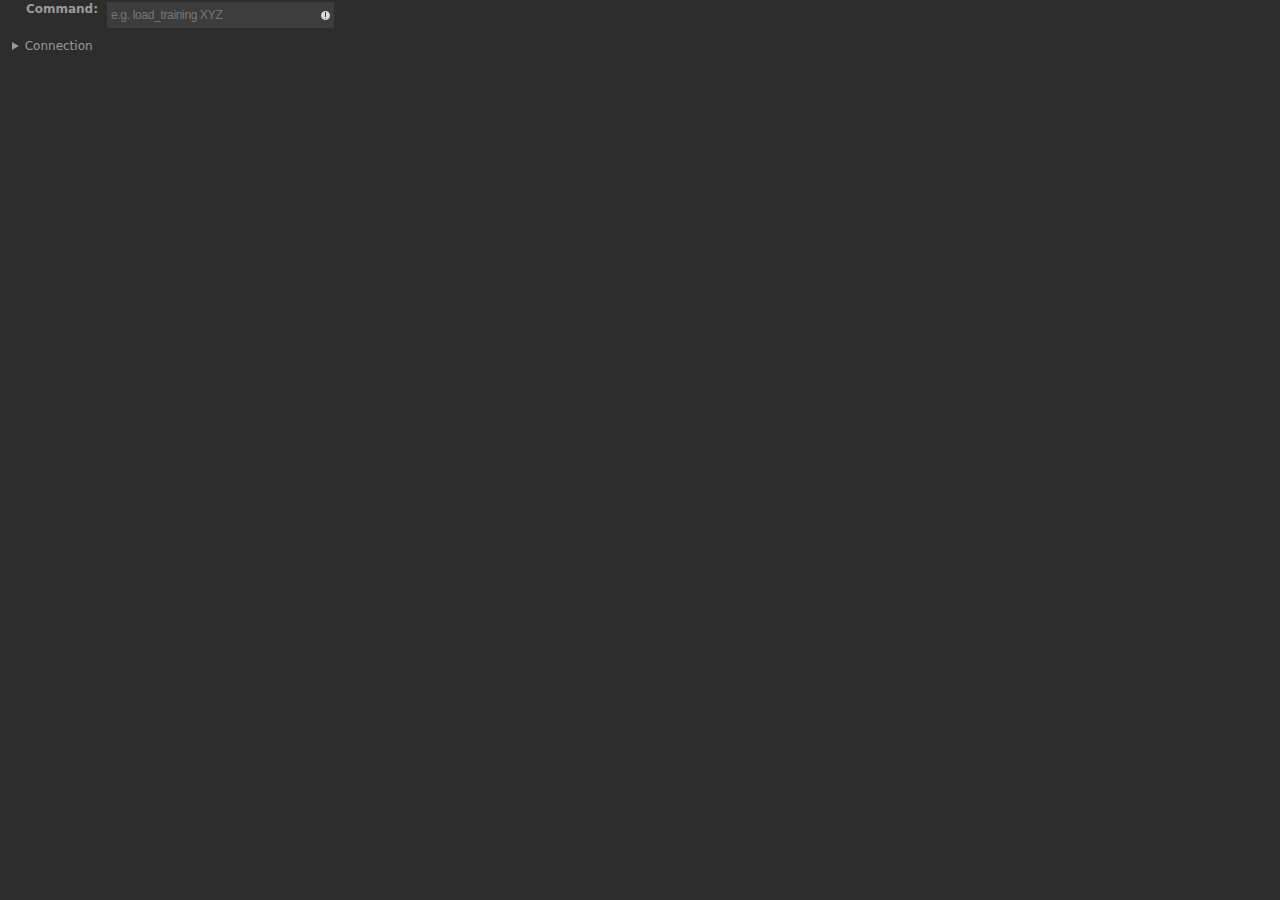
==== de.flexniko.bakkesmodcommands.sdPlugin/src/pi.html @ 2f10f967 "initial commit" ====
<!DOCTYPE html>
<html>

<head>
    <meta charset="utf-8" />
    <title>BakkesModCommands Property Inspector</title>
    <link rel="stylesheet" href="lib/sdpi.css">
    <style>
        .select, option {   
            font-weight: normal !important;
        }
    </style>
</head>

<body>
    <div class="sdpi-wrapper">
        <div class="sdpi-item">
            <div class="sdpi-item-label">Command</div>
            <input class="sdpi-item-value" placeholder="e.g. load_training XYZ" id="field_command" oninput="fetchAndSaveSettings()" required>
        </div>
        <details>
            <summary>Connection</summary>
            <div class="sdpi-item">
                <div class="sdpi-item-label">IP-Address</div>
                <input class="sdpi-item-value" value="127.0.0.1" placeholder="e.g. 127.0.0.1" pattern="\d{1,3}\.\d{1,3}\.\d{1,3}\.\d{1,3}" id="field_ip" oninput="fetchAndSaveSettings()" required>
            </div>
            <div class="sdpi-item">
                <div class="sdpi-item-label">Port</div>
                <input class="sdpi-item-value" value="9002" placeholder="e.g. 9002" pattern="\d{1,5}" id="field_port" oninput="fetchAndSaveSettings()" required>
            </div>
            <div class="sdpi-item">
                <div class="sdpi-item-label">Password</div>
                <input class="sdpi-item-value" placeholder="Enter your password" id="field_password" oninput="fetchAndSaveSettings()" required>
            </div>
        </details>
    </div>

    <script src="pi.js"></script>
</body>

</html>
---- de.flexniko.bakkesmodcommands.sdPlugin/src/lib/sdpi.css ----
html {
  --sdpi-bgcolor: #2D2D2D;
  --sdpi-background: #3D3D3D;
  --sdpi-color: #d8d8d8;
  --sdpi-bordercolor: #3a3a3a;
  --sdpi-buttonbordercolor: #969696;
  --sdpi-borderradius: 0px;
  --sdpi-width: 224px;
  --sdpi-fontweight: 600;
  --sdpi-letterspacing: -0.25pt;
  height: 100%;
  width: 100%;
  overflow: hidden;
  touch-action:none;
}

html, body {
  font-family: system-ui, -apple-system, BlinkMacSystemFont, "Segoe UI", Roboto, Helvetica, Arial, sans-serif, "Apple Color Emoji", "Segoe UI Emoji", "Segoe UI Symbol";
  font-size: 9pt;
	background-color: var(--sdpi-bgcolor);
	color: #9a9a9a;
}

body {
  height: 100%;
  padding: 0;
  overflow-x: hidden;
  overflow-y: auto;
  margin: 0;
  -webkit-overflow-scrolling: touch;
  -webkit-text-size-adjust: 100%;
  -webkit-font-smoothing: antialiased;
}

mark {
  background-color: var(--sdpi-bgcolor);
  color: var(--sdpi-color);
}

hr, hr2 {
  -webkit-margin-before: 1em;
  -webkit-margin-after: 1em;
  border-style: none;
  background: var(--sdpi-background);
  height: 1px;
}

hr2,
.sdpi-heading {
	display: flex;
	flex-basis: 100%;
	align-items: center;
	color: inherit;
	font-size: 9pt;
	margin: 8px 0px;
}

.sdpi-heading::before,
.sdpi-heading::after {
	content: "";
	flex-grow: 1;
	background: var(--sdpi-background);
	height: 1px;
	font-size: 0px;
	line-height: 0px;
	margin: 0px 16px;
}

hr2 {
  height: 2px;
}

hr, hr2 {
  margin-left:16px;
  margin-right:16px;
}

.sdpi-item-value,
option,
input,
select,
button {
  font-size: 10pt;
  font-weight: var(--sdpi-fontweight);
  letter-spacing: var(--sdpi-letterspacing);
}



.win .sdpi-item-value,
.win option,
.win input,
.win select,
.win button {
  font-size: 11px;
  font-style: normal;
  letter-spacing: inherit;
  font-weight: 100;
}

.win button {
  font-size: 12px;
}

::-webkit-progress-value,
meter::-webkit-meter-optimum-value {
  border-radius: 2px;
  /* background: linear-gradient(#ccf, #99f 20%, #77f 45%, #77f 55%, #cdf); */
}

::-webkit-progress-bar,
meter::-webkit-meter-bar {
  border-radius: 3px;
  background: var(--sdpi-background);
}

::-webkit-progress-bar:active,
meter::-webkit-meter-bar:active {
  border-radius: 3px;
  background: #222222;
}
::-webkit-progress-value:active,
meter::-webkit-meter-optimum-value:active {
  background: #99f;
}

progress,
progress.sdpi-item-value {
  min-height: 5px !important;
  height: 5px;
  background-color: #303030;
}

progress {
  margin-top: 8px !important;
  margin-bottom: 8px !important;
}

.full progress,
progress.full {
  margin-top: 3px !important;
}

::-webkit-progress-inner-element {
  background-color: transparent;
}


.sdpi-item[type="progress"] {
  margin-top: 4px !important;
  margin-bottom: 12px;
  min-height: 15px;
}

.sdpi-item-child.full:last-child {
  margin-bottom: 4px;
}

.tabs {
  /**
   * Setting display to flex makes this container lay
   * out its children using flexbox, the exact same
   * as in the above "Stepper input" example.
   */
  display: flex;

  border-bottom: 1px solid #D7DBDD;
}

.tab {
  cursor: pointer;
  padding: 5px 30px;
  color: #16a2d7;
  font-size: 9pt;
  border-bottom: 2px solid transparent;
}

.tab.is-tab-selected {
  border-bottom-color: #4ebbe4;
}

select {
  -webkit-appearance: none;
  -moz-appearance: none;
  -o-appearance: none;
  appearance: none;
  background: url(caret.svg) no-repeat 97% center;
}

label.sdpi-file-label,
input[type="button"],
input[type="submit"],
input[type="reset"],
input[type="file"],
input[type=file]::-webkit-file-upload-button,
button,
select {
  color: var(--sdpi-color);
  border: 1pt solid #303030;
  font-size: 8pt;
  background-color: var(--sdpi-background);
  border-radius: var(--sdpi-borderradius);
}

label.sdpi-file-label,
input[type="button"],
input[type="submit"],
input[type="reset"],
input[type="file"],
input[type=file]::-webkit-file-upload-button,
button {
  border: 1pt solid var(--sdpi-buttonbordercolor);
  border-radius: var(--sdpi-borderradius);
  border-color: var(--sdpi-buttonbordercolor);
  min-height: 23px !important;
  height: 23px !important;
  margin-right: 8px;
}

input[type=number]::-webkit-inner-spin-button,
input[type=number]::-webkit-outer-spin-button {
  -webkit-appearance: none;
  margin: 0;
}

input[type="file"] {
  border-radius: var(--sdpi-borderradius);
  max-width: 220px;
}

option {
  height: 1.5em;
  padding: 4px;
}

/* SDPI */

.sdpi-wrapper {
  overflow-x: hidden;
  height: 100%;
}

.sdpi-item {
  display: flex;
  flex-direction: row;
  min-height: 32px;
  align-items: center;
  margin-top: 2px;
  max-width: 344px;
}

.sdpi-item:first-child {
  margin-top:-1px;
}

.sdpi-item:last-child {
  margin-bottom: 0px;
}

.sdpi-item > *:not(.sdpi-item-label):not(meter):not(details):not(canvas) {
  min-height: 26px;
  padding: 0px 4px 0px 4px;
}

.sdpi-item > *:not(.sdpi-item-label.empty):not(meter) {
  min-height: 26px;
  padding: 0px 4px 0px 4px;
}


.sdpi-item-group {
  padding: 0 !important;
}

meter.sdpi-item-value {
  margin-left: 6px;
}

.sdpi-item[type="group"] {
  display: block;
  margin-top: 12px;
  margin-bottom: 12px;
  /* border: 1px solid white; */
  flex-direction: unset;
  text-align: left;
}

.sdpi-item[type="group"] > .sdpi-item-label,
.sdpi-item[type="group"].sdpi-item-label {
  width: 96%;
  text-align: left;
  font-weight: 700;
  margin-bottom: 4px;
  padding-left: 4px;
}

dl,
ul,
ol {
  -webkit-margin-before: 0px;
  -webkit-margin-after: 4px;
  -webkit-padding-start: 1em;
  max-height: 90px;
  overflow-y: scroll;
  cursor: pointer;
  user-select: none;
}

table.sdpi-item-value,
dl.sdpi-item-value,
ul.sdpi-item-value,
ol.sdpi-item-value {
  -webkit-margin-before: 4px;
  -webkit-margin-after: 8px;
  -webkit-padding-start: 1em;
  width: var(--sdpi-width);
  text-align: center;
}

table > caption {
  margin: 2px;
}

.list,
.sdpi-item[type="list"] {
  align-items: baseline;
}

.sdpi-item-label {
  text-align: right;
  flex: none;
  width: 94px;
  padding-right: 4px;
  font-weight: 600;
  -webkit-user-select: none;
}

.win .sdpi-item-label,
.sdpi-item-label > small{
  font-weight: normal;
}

.sdpi-item-label:after {
  content: ": ";
}

.sdpi-item-label.empty:after {
  content: "";
}

.sdpi-test,
.sdpi-item-value {
  flex: 1 0 0;
  /* flex-grow: 1;
  flex-shrink: 0; */
  margin-right: 14px;
  margin-left: 4px;
  justify-content: space-evenly;
}

canvas.sdpi-item-value {
  max-width: 144px;
  max-height: 144px;
  width: 144px;
  height: 144px;
  margin: 0 auto;
  cursor: pointer;
}

input.sdpi-item-value {
  margin-left: 5px;
}

.sdpi-item-value button,
button.sdpi-item-value {
  margin-left: 6px;
  margin-right: 14px;
}

.sdpi-item-value.range {
  margin-left: 0px;
}

table,
dl.sdpi-item-value,
ul.sdpi-item-value,
ol.sdpi-item-value,
.sdpi-item-value > dl,
.sdpi-item-value > ul,
.sdpi-item-value > ol
{
  list-style-type: none;
  list-style-position: outside;
  margin-left:  -4px;
  margin-right: -4px;
  padding: 4px;
  border: 1px solid var(--sdpi-bordercolor);
}

dl.sdpi-item-value,
ul.sdpi-item-value,
ol.sdpi-item-value,
.sdpi-item-value > ol {
  list-style-type: none;
  list-style-position: inside;
  margin-left: 5px;
  margin-right: 12px;
  padding: 4px !important;
}

ol.sdpi-item-value,
.sdpi-item-value > ol[listtype="none"] {
  list-style-type: none;
}
ol.sdpi-item-value[type="decimal"],
.sdpi-item-value > ol[type="decimal"] {
  list-style-type: decimal;
}

ol.sdpi-item-value[type="decimal-leading-zero"],
.sdpi-item-value > ol[type="decimal-leading-zero"] {
  list-style-type: decimal-leading-zero;
}

ol.sdpi-item-value[type="lower-alpha"],
.sdpi-item-value > ol[type="lower-alpha"] {
  list-style-type: lower-alpha;
}

ol.sdpi-item-value[type="upper-alpha"],
.sdpi-item-value > ol[type="upper-alpha"] {
  list-style-type: upper-alpha;
}

ol.sdpi-item-value[type="upper-roman"],
.sdpi-item-value > ol[type="upper-roman"] {
  list-style-type: upper-roman;
}

ol.sdpi-item-value[type="lower-roman"],
.sdpi-item-value > ol[type="lower-roman"] {
  list-style-type: upper-roman;
}

tr:nth-child(even),
.sdpi-item-value > ul > li:nth-child(even),
.sdpi-item-value > ol > li:nth-child(even),
li:nth-child(even) {
  background-color: rgba(0,0,0,.2)
}

td:hover,
.sdpi-item-value > ul > li:hover:nth-child(even),
.sdpi-item-value > ol > li:hover:nth-child(even),
li:hover:nth-child(even),
li:hover { 
  background-color: rgba(255,255,255,.1);
}

td.selected,
td.selected:hover,
li.selected:hover,
li.selected {
  color: white;
  background-color: #77f;
}

tr {
  border: 1px solid var(--sdpi-bordercolor);
}

td {
  border-right: 1px solid var(--sdpi-bordercolor);
  -webkit-user-select: none;
}

tr:last-child,
td:last-child {
  border: none;
}

.sdpi-item-value.select,
.sdpi-item-value > select {
  margin-right: 13px;
  margin-left: 4px;
}

.sdpi-item-child,
.sdpi-item-group > .sdpi-item > input[type="color"] {
  margin-top: 0.4em;
  margin-right: 4px;
}

.full,
.full *,
.sdpi-item-value.full,
.sdpi-item-child > full > *,
.sdpi-item-child.full,
.sdpi-item-child.full > *,
.full > .sdpi-item-child,
.full > .sdpi-item-child > *{
  display: flex;
  flex: 1 1 0;
  margin-bottom: 4px;
  margin-left: 0px;
  width: 100%;

  justify-content: space-evenly;
}

.sdpi-item-group > .sdpi-item > input[type="color"] {
  margin-top: 0px;
}

::-webkit-calendar-picker-indicator:focus,
input[type=file]::-webkit-file-upload-button:focus,
button:focus,
textarea:focus,
input:focus,
select:focus,
option:focus,
details:focus,
summary:focus,
.custom-select select {
  outline: none;
}

summary {
  cursor: default;
  -webkit-user-select: none;
}

.pointer,
summary .pointer {
  cursor: pointer;
}

details.message {
  padding: 4px 18px 4px 12px;
}

details.message summary {
  font-size: 10pt;
  font-weight: 600;
  min-height: 18px;
}

details.message:first-child {
  margin-top: 4px;
  margin-left: 0;
  padding-left: 102px;
}

details.message h1 {
  text-align: left;  
}

.message > summary::-webkit-details-marker {
  display: none;
}

.info20,
.question,
.caution,
.info {
  background-repeat: no-repeat;
  background-position: 72px center;
}

.info20 {
  background-image: url("data:image/svg+xml,%3Csvg xmlns='http://www.w3.org/2000/svg' width='20' height='20' viewBox='0 0 20 20'%3E%3Cpath fill='%23999' d='M10,20 C4.4771525,20 0,15.5228475 0,10 C0,4.4771525 4.4771525,0 10,0 C15.5228475,0 20,4.4771525 20,10 C20,15.5228475 15.5228475,20 10,20 Z M10,8 C8.8954305,8 8,8.84275812 8,9.88235294 L8,16.1176471 C8,17.1572419 8.8954305,18 10,18 C11.1045695,18 12,17.1572419 12,16.1176471 L12,9.88235294 C12,8.84275812 11.1045695,8 10,8 Z M10,3 C8.8954305,3 8,3.88165465 8,4.96923077 L8,5.03076923 C8,6.11834535 8.8954305,7 10,7 C11.1045695,7 12,6.11834535 12,5.03076923 L12,4.96923077 C12,3.88165465 11.1045695,3 10,3 Z'/%3E%3C/svg%3E%0A");
}

.info {
  background-image: url("data:image/svg+xml,%3Csvg xmlns='http://www.w3.org/2000/svg' width='20' height='20' viewBox='0 0 20 20'%3E%3Cpath fill='%23999' d='M10,18 C5.581722,18 2,14.418278 2,10 C2,5.581722 5.581722,2 10,2 C14.418278,2 18,5.581722 18,10 C18,14.418278 14.418278,18 10,18 Z M10,8 C9.44771525,8 9,8.42137906 9,8.94117647 L9,14.0588235 C9,14.5786209 9.44771525,15 10,15 C10.5522847,15 11,14.5786209 11,14.0588235 L11,8.94117647 C11,8.42137906 10.5522847,8 10,8 Z M10,5 C9.44771525,5 9,5.44082732 9,5.98461538 L9,6.01538462 C9,6.55917268 9.44771525,7 10,7 C10.5522847,7 11,6.55917268 11,6.01538462 L11,5.98461538 C11,5.44082732 10.5522847,5 10,5 Z'/%3E%3C/svg%3E%0A");
}

.info2 {
  background-image: url("data:image/svg+xml,%3Csvg xmlns='http://www.w3.org/2000/svg' width='15' height='15' viewBox='0 0 15 15'%3E%3Cpath fill='%23999' d='M7.5,15 C3.35786438,15 0,11.6421356 0,7.5 C0,3.35786438 3.35786438,0 7.5,0 C11.6421356,0 15,3.35786438 15,7.5 C15,11.6421356 11.6421356,15 7.5,15 Z M7.5,2 C6.67157287,2 6,2.66124098 6,3.47692307 L6,3.52307693 C6,4.33875902 6.67157287,5 7.5,5 C8.32842705,5 9,4.33875902 9,3.52307693 L9,3.47692307 C9,2.66124098 8.32842705,2 7.5,2 Z M5,6 L5,7.02155172 L6,7 L6,12 L5,12.0076778 L5,13 L10,13 L10,12 L9,12.0076778 L9,6 L5,6 Z'/%3E%3C/svg%3E%0A");
}

.sdpi-more-info {
  background-image: linear-gradient(to right, #00000000 0%,#00000040 80%), url("data:image/svg+xml,%3Csvg xmlns='http://www.w3.org/2000/svg' width='16' height='16' viewBox='0 0 16 16'%3E%3Cpolygon fill='%23999' points='4 7 8 7 8 5 12 8 8 11 8 9 4 9'/%3E%3C/svg%3E%0A");
}
.caution {
  background-image: url("data:image/svg+xml,%3Csvg xmlns='http://www.w3.org/2000/svg' width='20' height='20' viewBox='0 0 20 20'%3E%3Cpath fill='%23999' fill-rule='evenodd' d='M9.03952676,0.746646542 C9.57068894,-0.245797319 10.4285735,-0.25196227 10.9630352,0.746646542 L19.7705903,17.2030214 C20.3017525,18.1954653 19.8777595,19 18.8371387,19 L1.16542323,19 C0.118729947,19 -0.302490098,18.2016302 0.231971607,17.2030214 L9.03952676,0.746646542 Z M10,2.25584053 L1.9601405,17.3478261 L18.04099,17.3478261 L10,2.25584053 Z M10,5.9375 C10.531043,5.9375 10.9615385,6.37373537 10.9615385,6.91185897 L10.9615385,11.6923077 C10.9615385,12.2304313 10.531043,12.6666667 10,12.6666667 C9.46895697,12.6666667 9.03846154,12.2304313 9.03846154,11.6923077 L9.03846154,6.91185897 C9.03846154,6.37373537 9.46895697,5.9375 10,5.9375 Z M10,13.4583333 C10.6372516,13.4583333 11.1538462,13.9818158 11.1538462,14.6275641 L11.1538462,14.6641026 C11.1538462,15.3098509 10.6372516,15.8333333 10,15.8333333 C9.36274837,15.8333333 8.84615385,15.3098509 8.84615385,14.6641026 L8.84615385,14.6275641 C8.84615385,13.9818158 9.36274837,13.4583333 10,13.4583333 Z'/%3E%3C/svg%3E%0A");
}

.question {
  background-image: url("data:image/svg+xml,%3Csvg xmlns='http://www.w3.org/2000/svg' width='20' height='20' viewBox='0 0 20 20'%3E%3Cpath fill='%23999' d='M10,18 C5.581722,18 2,14.418278 2,10 C2,5.581722 5.581722,2 10,2 C14.418278,2 18,5.581722 18,10 C18,14.418278 14.418278,18 10,18 Z M6.77783203,7.65332031 C6.77783203,7.84798274 6.85929281,8.02888914 7.0222168,8.19604492 C7.18514079,8.36320071 7.38508996,8.44677734 7.62207031,8.44677734 C8.02409055,8.44677734 8.29703704,8.20768468 8.44091797,7.72949219 C8.59326248,7.27245865 8.77945854,6.92651485 8.99951172,6.69165039 C9.2195649,6.45678594 9.56233491,6.33935547 10.027832,6.33935547 C10.4256205,6.33935547 10.7006836,6.37695313 11.0021973,6.68847656 C11.652832,7.53271484 10.942627,8.472229 10.3750916,9.1321106 C9.80755615,9.79199219 8.29492188,11.9897461 10.027832,12.1347656 C10.4498423,12.1700818 10.7027991,11.9147157 10.7832031,11.4746094 C11.0021973,9.59857178 13.1254883,8.82415771 13.1254883,7.53271484 C13.1254883,7.07568131 12.9974785,6.65250846 12.7414551,6.26318359 C12.4854317,5.87385873 12.1225609,5.56600048 11.652832,5.33959961 C11.1831031,5.11319874 10.6414419,5 10.027832,5 C9.36767248,5 8.79004154,5.13541531 8.29492187,5.40625 C7.79980221,5.67708469 7.42317837,6.01879677 7.16503906,6.43139648 C6.90689975,6.8439962 6.77783203,7.25130007 6.77783203,7.65332031 Z M10.0099668,15 C10.2713191,15 10.5016601,14.9108147 10.7009967,14.7324415 C10.9003332,14.5540682 11,14.3088087 11,13.9966555 C11,13.7157177 10.9047629,13.4793767 10.7142857,13.2876254 C10.5238086,13.0958742 10.2890379,13 10.0099668,13 C9.72646591,13 9.48726565,13.0958742 9.2923588,13.2876254 C9.09745196,13.4793767 9,13.7157177 9,13.9966555 C9,14.313268 9.10077419,14.5596424 9.30232558,14.735786 C9.50387698,14.9119295 9.73975502,15 10.0099668,15 Z'/%3E%3C/svg%3E%0A");
}


.sdpi-more-info {
  position: fixed;
  left: 0px;
  right: 0px;
  bottom: 0px;
  min-height:16px;
  padding-right: 16px;
  text-align: right;
  -webkit-touch-callout: none;
  cursor: pointer;
  user-select: none;
  background-position: right center;
  background-repeat: no-repeat;
  border-radius: var(--sdpi-borderradius);
  text-decoration: none;
  color: var(--sdpi-color);
}

.sdpi-more-info-button {
  display: flex;
  align-self: right;
  margin-left: auto;
  position: fixed;
  right: 17px;
  bottom: 0px;
  user-select: none;
}

details a {
  background-position: right !important;
  min-height: 24px;
  display: inline-block;
  line-height: 24px;
  padding-right: 28px;
}


input:not([type="range"]),
textarea {
  -webkit-appearance: none;
  background: var(--sdpi-background);
  color: var(--sdpi-color);
  font-weight: normal;
  font-size: 9pt;
  border: none;
  margin-top: 2px;
  margin-bottom: 2px;
  min-width: 219px;
}

textarea + label {
  display: flex;
  justify-content: flex-end
}
input[type="radio"],
input[type="checkbox"] {
  display: none;
}
input[type="radio"] + label,
input[type="checkbox"] + label {
  font-size: 9pt;
  color: var(--sdpi-color);
  font-weight: normal;
  margin-right: 8px;
  -webkit-user-select: none;
}

input[type="radio"] + label:after, 
input[type="checkbox"] + label:after {
  content: " " !important;
}

.sdpi-item[type="radio"] > .sdpi-item-value,
.sdpi-item[type="checkbox"] > .sdpi-item-value {
  padding-top: 2px;
}

.sdpi-item[type="checkbox"] > .sdpi-item-value > * {
  margin-top: 4px;
}

.sdpi-item[type="checkbox"]  .sdpi-item-child,
.sdpi-item[type="radio"] .sdpi-item-child {
  display: inline-block;
}

.sdpi-item[type="range"]  .sdpi-item-value,
.sdpi-item[type="meter"]  .sdpi-item-child,
.sdpi-item[type="progress"] .sdpi-item-child {
  display: flex;
}

.sdpi-item[type="range"] .sdpi-item-value {
  min-height: 26px;
}

.sdpi-item[type="range"]  .sdpi-item-value span,
.sdpi-item[type="meter"]  .sdpi-item-child  span,
.sdpi-item[type="progress"] .sdpi-item-child span {
  margin-top: -2px;
  min-width: 8px;
  text-align: right;
  user-select: none;
  cursor: pointer;
}

.sdpi-item[type="range"]  .sdpi-item-value span {
  margin-top: 7px;
  text-align: right;
}

span + input[type="range"] {
  display: flex;
  max-width: 168px;

}

.sdpi-item[type="range"]  .sdpi-item-value span:first-child,
.sdpi-item[type="meter"]  .sdpi-item-child  span:first-child,
.sdpi-item[type="progress"] .sdpi-item-child span:first-child {
  margin-right: 4px;
}

.sdpi-item[type="range"]  .sdpi-item-value span:last-child,
.sdpi-item[type="meter"]  .sdpi-item-child  span:last-child,
.sdpi-item[type="progress"] .sdpi-item-child span:last-child {
  margin-left: 4px;
}

.reverse {
  transform: rotate(180deg);
}

.sdpi-item[type="meter"]  .sdpi-item-child meter + span:last-child {
  margin-left: -10px;
}

.sdpi-item[type="progress"] .sdpi-item-child meter + span:last-child {
  margin-left: -14px;
}

.sdpi-item[type="radio"] > .sdpi-item-value > * {
  margin-top: 2px;
}

details {
  padding: 8px 18px 8px 12px;
  min-width: 86px;
}

details > h4 {
  border-bottom: 1px solid var(--sdpi-bordercolor);
}

legend {
  display: none;
}
.sdpi-item-value > textarea {
  padding: 0px;
  width: 219px;
  margin-left: 1px;
  margin-top: 3px;
  padding: 4px;
}

input[type="radio"] + label span,
input[type="checkbox"] + label span {
  display: inline-block;
  width: 16px;
  height: 16px;
  margin: 2px 4px 2px 0;
  border-radius: 3px;
  vertical-align: middle;
  background: var(--sdpi-background);
  cursor: pointer;
  border: 1px solid rgb(0,0,0,.2);
}

input[type="radio"] + label span {
  border-radius: 100%;
}

input[type="radio"]:checked + label span,
input[type="checkbox"]:checked + label span {
  background-color: #77f;
  background-image: url(check.svg);
  background-repeat: no-repeat;
  background-position: center center;
  border: 1px solid rgb(0,0,0,.4);
}

input[type="radio"]:active:checked + label span,
input[type="radio"]:active + label span,
input[type="checkbox"]:active:checked + label span,
input[type="checkbox"]:active + label span {
  background-color: #303030;
}

input[type="radio"]:checked + label span {
  background-image: url(rcheck.svg);
}

/*
input[type="radio"] + label span {
  background: url(buttons.png) -38px top no-repeat;
}

input[type="radio"]:checked + label span {
  background: url(buttons.png) -57px top no-repeat;
}
*/

input[type="range"] {
  width: var(--sdpi-width);
  height: 30px;
  overflow: hidden;
  cursor: pointer;
  background: transparent !important;
}

.sdpi-item > input[type="range"] {
  margin-left: 8px;
  max-width: var(--sdpi-width);
  width: var(--sdpi-width);
  padding: 0px;
}

/*
input[type="range"],
input[type="range"]::-webkit-slider-runnable-track,
input[type="range"]::-webkit-slider-thumb {
  -webkit-appearance: none;
}
*/

input[type="range"]::-webkit-slider-runnable-track {
  height: 5px;
  background: #979797;
  border-radius: 3px;
  padding:0px !important;
  border: 1px solid var(--sdpi-background);
}

input[type="range"]::-webkit-slider-thumb {
  position: relative;
  -webkit-appearance: none;
  background-color: var(--sdpi-color);
  width: 12px;
  height: 12px;
  border-radius: 20px;
  margin-top: -5px;
  border: none;

}
input[type="range" i]{
  margin: 0;
}

input[type="range"]::-webkit-slider-thumb::before {
  position: absolute;
  content: "";
  height: 5px; /* equal to height of runnable track or 1 less */
  width: 500px; /* make this bigger than the widest range input element */
  left: -502px; /* this should be -2px - width */
  top: 8px; /* don't change this */
  background: #77f;
}

input[type="color"] {
  min-width: 32px;
  min-height: 32px;
  width: 32px;
  height: 32px;
  padding: 0;
  background-color: var(--sdpi-bgcolor);
  flex: none;
}

::-webkit-color-swatch {
  min-width: 24px;
}

textarea {
  height: 3em;
  word-break: break-word;
  line-height: 1.5em;
}

.textarea {
  padding: 0px !important;
}

textarea {
  width: 219px; /*98%;*/
  height: 96%;
  min-height: 6em;
  resize: none;
  border-radius: var(--sdpi-borderradius);
}

/* CAROUSEL */

.sdpi-item[type="carousel"]{
  
}

.sdpi-item.card-carousel-wrapper,
.sdpi-item > .card-carousel-wrapper {
  padding: 0;
}


.card-carousel-wrapper {
  display: flex;
  align-items: center;
  justify-content: center;
  margin: 12px auto;
  color: #666a73;
}

.card-carousel {
  display: flex;
  justify-content: center;
  width: 278px;
}
.card-carousel--overflow-container {
  overflow: hidden;
}
.card-carousel--nav__left,
.card-carousel--nav__right {
  /* display: inline-block; */
  width: 12px;
  height: 12px;
  border-top: 2px solid #42b883;
  border-right: 2px solid #42b883;
  cursor: pointer;
  margin: 0 4px;
  transition: transform 150ms linear;
}
.card-carousel--nav__left[disabled],
.card-carousel--nav__right[disabled] {
  opacity: 0.2;
  border-color: black;
}
.card-carousel--nav__left {
  transform: rotate(-135deg);
}
.card-carousel--nav__left:active {
  transform: rotate(-135deg) scale(0.85);
}
.card-carousel--nav__right {
  transform: rotate(45deg);
}
.card-carousel--nav__right:active {
  transform: rotate(45deg) scale(0.85);
}
.card-carousel-cards {
  display: flex;
  transition: transform 150ms ease-out;
  transform: translatex(0px);
}
.card-carousel-cards .card-carousel--card {
  margin: 0 5px;
  cursor: pointer;
  /* box-shadow: 0 4px 15px 0 rgba(40, 44, 53, 0.06), 0 2px 2px 0 rgba(40, 44, 53, 0.08); */
  background-color: #fff;
  border-radius: 4px;
  z-index: 3;
}
.xxcard-carousel-cards .card-carousel--card:first-child {
  margin-left: 0;
}
.xxcard-carousel-cards .card-carousel--card:last-child {
  margin-right: 0;
}
.card-carousel-cards .card-carousel--card img {
  vertical-align: bottom;
  border-top-left-radius: 4px;
  border-top-right-radius: 4px;
  transition: opacity 150ms linear;
  width: 60px;
}
.card-carousel-cards .card-carousel--card img:hover {
  opacity: 0.5;
}
.card-carousel-cards .card-carousel--card--footer {
  border-top: 0;
  max-width: 80px;
  overflow: hidden;
  display: flex;
  height: 100%;
  flex-direction: column;
}
.card-carousel-cards .card-carousel--card--footer p {
  padding: 3px 0;
  margin: 0;
  margin-bottom: 2px;
  font-size: 15px;
  font-weight: 500;
  color: #2c3e50;
}
.card-carousel-cards .card-carousel--card--footer p:nth-of-type(2) {
  font-size: 12px;
  font-weight: 300;
  padding: 6px;
  color: #666a73;
}


h1 {
  font-size: 1.3em;
  font-weight: 500;
  text-align: center;
  margin-bottom: 12px;
}

::-webkit-datetime-edit { 
  font-family: system-ui, -apple-system, BlinkMacSystemFont, "Segoe UI", Roboto, Helvetica, Arial, sans-serif, "Apple Color Emoji", "Segoe UI Emoji", "Segoe UI Symbol";
  background: url(elg_calendar_inv.svg) no-repeat left center;
  padding-right: 1em;
  padding-left: 25px;
  background-position: 4px 0px;
 }
::-webkit-datetime-edit-fields-wrapper { 
 
 }
::-webkit-datetime-edit-text { padding: 0 0.3em; }
::-webkit-datetime-edit-month-field { }
::-webkit-datetime-edit-day-field {}
::-webkit-datetime-edit-year-field {}
::-webkit-inner-spin-button { 
 
  /* display: none; */
 }
::-webkit-calendar-picker-indicator { 
  background: transparent;
  font-size: 17px; 
}

::-webkit-calendar-picker-indicator:focus {
  background-color: rgba(0,0,0,0.2);
}

input[type="date"] {
  -webkit-align-items: center;
  display: -webkit-inline-flex;
  font-family: monospace;
  overflow: hidden;
  padding: 0;
  -webkit-padding-start: 1px;
}

input::-webkit-datetime-edit {
 -webkit-flex: 1;
 -webkit-user-modify: read-only !important;
 display: inline-block;
 min-width: 0;
 overflow: hidden;
}

/*
input::-webkit-datetime-edit-fields-wrapper {
 -webkit-user-modify: read-only !important;
 display: inline-block;
 padding: 1px 0;
 white-space: pre;

}
*/

/* 
input[type="date"] {
  background-color: red;
  outline: none;
}

input[type="date"]::-webkit-clear-button {
  font-size: 18px;
  height: 30px;
  position: relative;
}

input[type="date"]::-webkit-inner-spin-button {
  height: 28px;
}

input[type="date"]::-webkit-calendar-picker-indicator {
  font-size: 15px;
} */

input[type="file"] {
  opacity: 0;
  display: none;
}

.sdpi-item > input[type="file"] {
  opacity: 1;
  display: flex;
}

input[type="file"] + span {
  display: flex;
    flex: 0 1 auto;
    background-color: #0000ff50;
}

label.sdpi-file-label {
  cursor: pointer;
  user-select: none;
  display: inline-block;
  min-height: 21px !important;
  height: 21px !important;
  line-height: 20px;
  padding: 0px 4px;
  margin: auto;
  margin-right: 0px;
  float:right;
}

.sdpi-file-label > label:active,
.sdpi-file-label.file:active,
label.sdpi-file-label:active,
label.sdpi-file-info:active,
input[type="file"]::-webkit-file-upload-button:active,
button:active { 
  background-color: var(--sdpi-color);
  color:#303030;
}

input:required:invalid, input:focus:invalid {
  background: var(--sdpi-background) url([data-uri])  no-repeat 98% center;
}

input:required:valid {
  background: var(--sdpi-background) url([data-uri]) no-repeat 98% center;
}

.tooltip,
:tooltip,
:title {
  color: yellow;
}

[title]:hover {
  display: flex;
  align-items: center;
  justify-content: center;
}

[title]:hover::after {
  content: '';
  position: absolute;
  bottom: -1000px;
  left: 8px;
  display: none;
  color: #fff;
  border: 8px solid transparent;	
  border-bottom: 8px solid #000;
}
[title]:hover::before {
content: attr(title);
    display: flex;
    justify-content: center;
    align-self: center;
    padding: 6px 12px;
    border-radius: 5px;
    background: rgba(0,0,0,0.8);
    color: var(--sdpi-color);
    font-size: 9pt;
    font-family: sans-serif;
    opacity: 1;
    position: absolute;
    height: auto;
    /* width: 50%;
    left: 35%; */
    text-align: center;
    bottom: 2px;
    z-index: 100;
    box-shadow: 0px 3px 6px rgba(0, 0, 0, .5);
    /* box-shadow: 0 4px 8px 0 rgba(0, 0, 0, 0.2), 0 6px 20px 0 rgba(0, 0, 0, 0.19); */
}

.sdpi-item-group.file {
  width: 232px;
  display: flex;
  align-items: center;
}

.sdpi-file-info {
  overflow-wrap: break-word;
  word-wrap: break-word;
  hyphens: auto;

  min-width: 132px;
  max-width: 144px;
  max-height: 32px;
  margin-top: 0px;
  margin-left: 5px;
  display: inline-block;
  overflow: hidden;
  padding: 6px 4px;
  background-color: var(--sdpi-background);
}


::-webkit-scrollbar {
  width: 8px;
}

::-webkit-scrollbar-track {
  -webkit-box-shadow: inset 0 0 6px rgba(0,0,0,0.3);
}

::-webkit-scrollbar-thumb {
  background-color: #999999;
  outline: 1px solid slategrey;
  border-radius: 8px;
}

a {
  color: #7397d2;
}

.testcontainer {
  display: flex;
  background-color: #0000ff20;
  max-width: 400px;
  height: 200px;
  align-content: space-evenly;
}

input[type=range] {
  -webkit-appearance: none;
  /* background-color: green; */
  height:6px;
  margin-top: 12px;
  z-index: 0;
  overflow: visible;
}

/* 
input[type="range"]::-webkit-slider-thumb {
  -webkit-appearance: none;
  background-color: var(--sdpi-color);
  width: 12px;
  height: 12px;
  border-radius: 20px;
  margin-top: -6px;
  border: none;
} */

:-webkit-slider-thumb {
  -webkit-appearance: none;
  background-color: var(--sdpi-color);
  width: 16px;
  height: 16px;
  border-radius: 20px;
  margin-top: -6px;
  border: 1px solid #999999;
}

.sdpi-item[type="range"] .sdpi-item-group {
  display: flex;
  flex-direction: column;
}

.xxsdpi-item[type="range"] .sdpi-item-group input {
  max-width: 204px;
}

.sdpi-item[type="range"] .sdpi-item-group span {
  margin-left: 0px !important;
}

.sdpi-item[type="range"] .sdpi-item-group > .sdpi-item-child {
  display: flex;
  flex-direction: row;
}

.rangeLabel {
  position:absolute;
  font-weight:normal;
  margin-top:22px;
}

:disabled {
  color: #993333;
}

select,
select option {
  color: var(--sdpi-color);
}

select.disabled,
select option:disabled {
  color: #fd9494;
  font-style: italic;
}

.runningAppsContainer {
  display: none;
}

/* debug
div {
  background-color: rgba(64,128,255,0.2);
}
*/

.one-line {
  min-height: 1.5em;
}

.two-lines {
  min-height: 3em;
}

.three-lines {
  min-height: 4.5em;
}

.four-lines {
  min-height: 6em;
}

.min80 > .sdpi-item-child {
  min-width: 80px;
}

.min100 > .sdpi-item-child {
  min-width: 100px;
}

.min120 > .sdpi-item-child {
  min-width: 120px;
}

.min140 > .sdpi-item-child {
  min-width: 140px;
}

.min160 > .sdpi-item-child {
  min-width: 160px;
}

.min200 > .sdpi-item-child {
  min-width: 200px;
}

.max40 {
  flex-basis: 40%;
  flex-grow: 0;
}

.max30 {
  flex-basis: 30%;
  flex-grow: 0;
}

.max20 {
  flex-basis: 20%;
  flex-grow: 0;
}

.up20 {
  margin-top: -20px;
}

.alignCenter {
  align-items: center;
}

.alignTop {
  align-items: flex-start;
}

.alignBaseline {
  align-items: baseline;
}

.noMargins,
.noMargins *,
.noInnerMargins * {
  margin: 0;
  padding: 0;
}

.hidden {
  display: none;
}

.icon-brighter,
.icon-darker,
.icon-warmer,
.icon-cooler {
  margin-top: 5px !important;
  min-width: 20px;
  width: 20px;
  background-repeat: no-repeat;
}

.icon-brighter {
  background-image: url("data:image/svg+xml,%3Csvg xmlns='http://www.w3.org/2000/svg' width='20' height='20' viewBox='0 0 20 20'%3E%3Cg fill='%23999' fill-rule='evenodd'%3E%3Ccircle cx='10' cy='10' r='4'/%3E%3Cpath d='M14.8532861,7.77530426 C14.7173255,7.4682615 14.5540843,7.17599221 14.3666368,6.90157083 L16.6782032,5.5669873 L17.1782032,6.4330127 L14.8532861,7.77530426 Z M10.5,4.5414007 C10.2777625,4.51407201 10.051423,4.5 9.82179677,4.5 C9.71377555,4.5 9.60648167,4.50311409 9.5,4.50925739 L9.5,2 L10.5,2 L10.5,4.5414007 Z M5.38028092,6.75545367 C5.18389364,7.02383457 5.01124349,7.31068015 4.86542112,7.61289977 L2.82179677,6.4330127 L3.32179677,5.5669873 L5.38028092,6.75545367 Z M4.86542112,12.3871002 C5.01124349,12.6893198 5.18389364,12.9761654 5.38028092,13.2445463 L3.32179677,14.4330127 L2.82179677,13.5669873 L4.86542112,12.3871002 Z M9.5,15.4907426 C9.60648167,15.4968859 9.71377555,15.5 9.82179677,15.5 C10.051423,15.5 10.2777625,15.485928 10.5,15.4585993 L10.5,18 L9.5,18 L9.5,15.4907426 Z M14.3666368,13.0984292 C14.5540843,12.8240078 14.7173255,12.5317385 14.8532861,12.2246957 L17.1782032,13.5669873 L16.6782032,14.4330127 L14.3666368,13.0984292 Z'/%3E%3C/g%3E%3C/svg%3E");
}
.icon-darker {
  background-image: url("data:image/svg+xml,%3Csvg xmlns='http://www.w3.org/2000/svg' width='20' height='20' viewBox='0 0 20 20'%3E%3Cg fill='%23999' fill-rule='evenodd'%3E%3Cpath d='M10 14C7.790861 14 6 12.209139 6 10 6 7.790861 7.790861 6 10 6 12.209139 6 14 7.790861 14 10 14 12.209139 12.209139 14 10 14zM10 13C11.6568542 13 13 11.6568542 13 10 13 8.34314575 11.6568542 7 10 7 8.34314575 7 7 8.34314575 7 10 7 11.6568542 8.34314575 13 10 13zM14.8532861 7.77530426C14.7173255 7.4682615 14.5540843 7.17599221 14.3666368 6.90157083L16.6782032 5.5669873 17.1782032 6.4330127 14.8532861 7.77530426zM10.5 4.5414007C10.2777625 4.51407201 10.051423 4.5 9.82179677 4.5 9.71377555 4.5 9.60648167 4.50311409 9.5 4.50925739L9.5 2 10.5 2 10.5 4.5414007zM5.38028092 6.75545367C5.18389364 7.02383457 5.01124349 7.31068015 4.86542112 7.61289977L2.82179677 6.4330127 3.32179677 5.5669873 5.38028092 6.75545367zM4.86542112 12.3871002C5.01124349 12.6893198 5.18389364 12.9761654 5.38028092 13.2445463L3.32179677 14.4330127 2.82179677 13.5669873 4.86542112 12.3871002zM9.5 15.4907426C9.60648167 15.4968859 9.71377555 15.5 9.82179677 15.5 10.051423 15.5 10.2777625 15.485928 10.5 15.4585993L10.5 18 9.5 18 9.5 15.4907426zM14.3666368 13.0984292C14.5540843 12.8240078 14.7173255 12.5317385 14.8532861 12.2246957L17.1782032 13.5669873 16.6782032 14.4330127 14.3666368 13.0984292z'/%3E%3C/g%3E%3C/svg%3E");
}
.icon-warmer {
  background-image: url("data:image/svg+xml,%3Csvg xmlns='http://www.w3.org/2000/svg' width='20' height='20' viewBox='0 0 20 20'%3E%3Cg fill='%23999' fill-rule='evenodd'%3E%3Cpath d='M12.3247275 11.4890349C12.0406216 11.0007637 11.6761954 10.5649925 11.2495475 10.1998198 11.0890394 9.83238991 11 9.42659309 11 9 11 7.34314575 12.3431458 6 14 6 15.6568542 6 17 7.34314575 17 9 17 10.6568542 15.6568542 12 14 12 13.3795687 12 12.8031265 11.8116603 12.3247275 11.4890349zM17.6232392 11.6692284C17.8205899 11.4017892 17.9890383 11.1117186 18.123974 10.8036272L20.3121778 12.0669873 19.8121778 12.9330127 17.6232392 11.6692284zM18.123974 7.19637279C17.9890383 6.88828142 17.8205899 6.5982108 17.6232392 6.33077158L19.8121778 5.0669873 20.3121778 5.9330127 18.123974 7.19637279zM14.5 4.52746439C14.3358331 4.50931666 14.1690045 4.5 14 4.5 13.8309955 4.5 13.6641669 4.50931666 13.5 4.52746439L13.5 2 14.5 2 14.5 4.52746439zM13.5 13.4725356C13.6641669 13.4906833 13.8309955 13.5 14 13.5 14.1690045 13.5 14.3358331 13.4906833 14.5 13.4725356L14.5 16 13.5 16 13.5 13.4725356zM14 11C15.1045695 11 16 10.1045695 16 9 16 7.8954305 15.1045695 7 14 7 12.8954305 7 12 7.8954305 12 9 12 10.1045695 12.8954305 11 14 11zM9.5 11C10.6651924 11.4118364 11.5 12.5 11.5 14 11.5 16 10 17.5 8 17.5 6 17.5 4.5 16 4.5 14 4.5 12.6937812 5 11.5 6.5 11L6.5 7 9.5 7 9.5 11z'/%3E%3Cpath d='M12,14 C12,16.209139 10.209139,18 8,18 C5.790861,18 4,16.209139 4,14 C4,12.5194353 4.80439726,11.2267476 6,10.5351288 L6,4 C6,2.8954305 6.8954305,2 8,2 C9.1045695,2 10,2.8954305 10,4 L10,10.5351288 C11.1956027,11.2267476 12,12.5194353 12,14 Z M11,14 C11,12.6937812 10.1651924,11.5825421 9,11.1707057 L9,4 C9,3.44771525 8.55228475,3 8,3 C7.44771525,3 7,3.44771525 7,4 L7,11.1707057 C5.83480763,11.5825421 5,12.6937812 5,14 C5,15.6568542 6.34314575,17 8,17 C9.65685425,17 11,15.6568542 11,14 Z'/%3E%3C/g%3E%3C/svg%3E");
}

.icon-cooler {
  background-image: url("data:image/svg+xml,%3Csvg xmlns='http://www.w3.org/2000/svg' width='20' height='20' viewBox='0 0 20 20'%3E%3Cg fill='%23999' fill-rule='evenodd'%3E%3Cpath d='M10.4004569 11.6239517C10.0554735 10.9863849 9.57597206 10.4322632 9 9.99963381L9 9.7450467 9.53471338 9.7450467 10.8155381 8.46422201C10.7766941 8.39376637 10.7419749 8.32071759 10.7117062 8.2454012L9 8.2454012 9 6.96057868 10.6417702 6.96057868C10.6677696 6.86753378 10.7003289 6.77722682 10.7389179 6.69018783L9.44918707 5.40045694 9 5.40045694 9 4.34532219 9.32816127 4.34532219 9.34532219 2.91912025 10.4004569 2.91912025 10.4004569 4.53471338 11.6098599 5.74411634C11.7208059 5.68343597 11.8381332 5.63296451 11.9605787 5.59396526L11.9605787 3.8884898 10.8181818 2.74609294 11.5642748 2 12.5727518 3.00847706 13.5812289 2 14.3273218 2.74609294 13.2454012 3.82801356 13.2454012 5.61756719C13.3449693 5.65339299 13.4408747 5.69689391 13.5324038 5.74735625L14.7450467 4.53471338 14.7450467 2.91912025 15.8001815 2.91912025 15.8001815 4.34532219 17.2263834 4.34532219 17.2263834 5.40045694 15.6963166 5.40045694 14.4002441 6.69652946C14.437611 6.78161093 14.4692249 6.86979146 14.4945934 6.96057868L16.2570138 6.96057868 17.3994107 5.81818182 18.1455036 6.56427476 17.1370266 7.57275182 18.1455036 8.58122888 17.3994107 9.32732182 16.3174901 8.2454012 14.4246574 8.2454012C14.3952328 8.31861737 14.3616024 8.38969062 14.3240655 8.45832192L15.6107903 9.7450467 17.2263834 9.7450467 17.2263834 10.8001815 15.8001815 10.8001815 15.8001815 12.2263834 14.7450467 12.2263834 14.7450467 10.6963166 13.377994 9.32926387C13.3345872 9.34850842 13.2903677 9.36625331 13.2454012 9.38243281L13.2454012 11.3174901 14.3273218 12.3994107 13.5812289 13.1455036 12.5848864 12.1491612 11.5642748 13.1455036 10.8181818 12.3994107 11.9605787 11.2570138 11.9605787 9.40603474C11.8936938 9.38473169 11.828336 9.36000556 11.7647113 9.33206224L10.4004569 10.6963166 10.4004569 11.6239517zM12.75 8.5C13.3022847 8.5 13.75 8.05228475 13.75 7.5 13.75 6.94771525 13.3022847 6.5 12.75 6.5 12.1977153 6.5 11.75 6.94771525 11.75 7.5 11.75 8.05228475 12.1977153 8.5 12.75 8.5zM9.5 14C8.5 16.3333333 7.33333333 17.5 6 17.5 4.66666667 17.5 3.5 16.3333333 2.5 14L9.5 14z'/%3E%3Cpath d='M10,14 C10,16.209139 8.209139,18 6,18 C3.790861,18 2,16.209139 2,14 C2,12.5194353 2.80439726,11.2267476 4,10.5351288 L4,4 C4,2.8954305 4.8954305,2 6,2 C7.1045695,2 8,2.8954305 8,4 L8,10.5351288 C9.19560274,11.2267476 10,12.5194353 10,14 Z M9,14 C9,12.6937812 8.16519237,11.5825421 7,11.1707057 L7,4 C7,3.44771525 6.55228475,3 6,3 C5.44771525,3 5,3.44771525 5,4 L5,11.1707057 C3.83480763,11.5825421 3,12.6937812 3,14 C3,15.6568542 4.34314575,17 6,17 C7.65685425,17 9,15.6568542 9,14 Z'/%3E%3C/g%3E%3C/svg%3E");
}

.kelvin::after {
  content: "K";
}

.mired::after {
  content: " Mired";
}

.percent::after {
  content: "%";
}

.sdpi-item-value + .icon-cooler,
.sdpi-item-value + .icon-warmer {
  margin-left: 0px !important;
  margin-top: 15px !important;
}

/**
  CONTROL-CENTER STYLES
*/
input[type="range"].colorbrightness::-webkit-slider-runnable-track,
input[type="range"].colortemperature::-webkit-slider-runnable-track {
  height: 8px;
  background: #979797;
  border-radius: 4px;
  background-image: linear-gradient(to right,#94d0ec,  #ffb165);
}

input[type="range"].colorbrightness::-webkit-slider-runnable-track {
  background-color: #efefef;
  background-image: linear-gradient(to right, black , rgba(0,0,0,0));
}


input[type="range"].colorbrightness::-webkit-slider-thumb,
input[type="range"].colortemperature::-webkit-slider-thumb {
  width: 16px;
  height: 16px;
  border-radius: 20px;
  margin-top: -5px;
  background-color: #86c6e8;
  box-shadow: 0px 0px 1px #000000;
  border: 1px solid #d8d8d8;
}
.sdpi-info-label {
    display: inline-block;
    user-select: none;
    position: absolute;
    height: 15px;
    width: auto;
    text-align: center;
    border-radius: 4px;
    min-width: 44px;
    max-width: 80px;
    background: white;
    font-size: 11px;
    color: black;
    z-index: 1000;
    box-shadow: 0px 0px 12px rgba(0,0,0,.8);
    padding: 2px;

}

.sdpi-info-label.hidden {
  opacity: 0;
  transition: opacity 0.25s linear;
}

.sdpi-info-label.shown {
  position: absolute;
  opacity: 1;
  transition: opacity 0.25s ease-out;
}
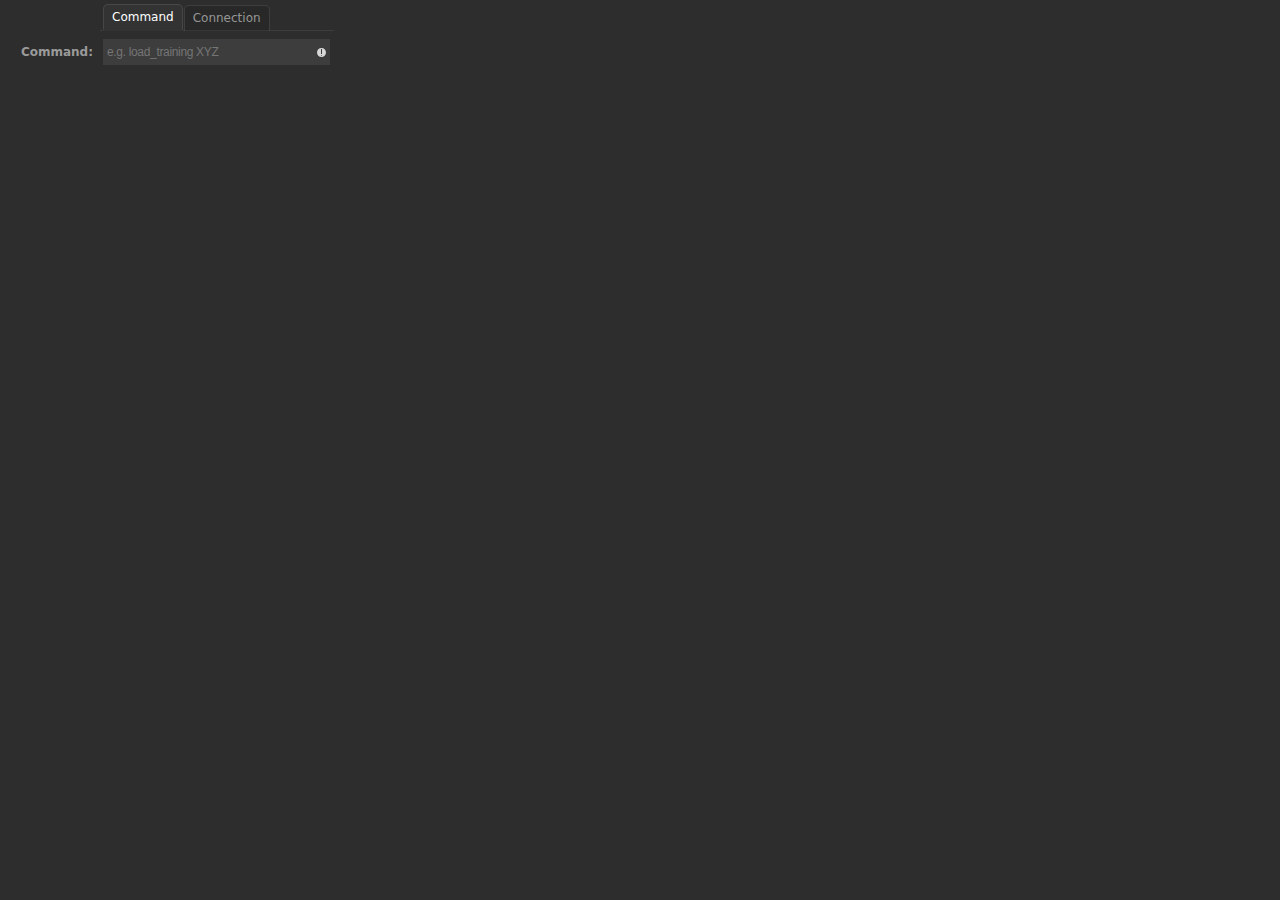
==== commit 2aba5a9a: "visual workover" ====
--- a/de.flexniko.bakkesmodcommands.sdPlugin/src/pi.html
+++ b/de.flexniko.bakkesmodcommands.sdPlugin/src/pi.html
@@ -3,23 +3,30 @@
 
 <head>
     <meta charset="utf-8" />
+    <meta name=viewport content="width=device-width,initial-scale=1,maximum-scale=1,minimum-scale=1,user-scalable=no,minimal-ui,viewport-fit=cover">
+    <meta name=apple-mobile-web-app-capable content=yes>
+    <meta name=apple-mobile-web-app-status-bar-style content=black>
     <title>BakkesModCommands Property Inspector</title>
     <link rel="stylesheet" href="lib/sdpi.css">
-    <style>
-        .select, option {   
-            font-weight: normal !important;
-        }
-    </style>
 </head>
 
 <body>
     <div class="sdpi-wrapper">
-        <div class="sdpi-item">
-            <div class="sdpi-item-label">Command</div>
-            <input class="sdpi-item-value" placeholder="e.g. load_training XYZ" id="field_command" oninput="fetchAndSaveSettings()" required>
+        <div type="tabs" class="sdpi-item">
+          <div class="sdpi-item-label empty"></div>
+          <div class="tabs">
+            <div class="tab selected" data-target="#tab1" title="Command settings">Command</div>
+            <div class="tab" data-target="#tab2" title="Connection settings">Connection</div>
+          </div>
         </div>
-        <details>
-            <summary>Connection</summary>
+        <hr class="tab-separator" />
+        <div id="tab1" class="tab-container">
+            <div class="sdpi-item">
+                <div class="sdpi-item-label">Command</div>
+                <input class="sdpi-item-value" placeholder="e.g. load_training XYZ" id="field_command" oninput="fetchAndSaveSettings()" required>
+            </div>
+        </div>
+        <div id="tab2">
             <div class="sdpi-item">
                 <div class="sdpi-item-label">IP-Address</div>
                 <input class="sdpi-item-value" value="127.0.0.1" placeholder="e.g. 127.0.0.1" pattern="\d{1,3}\.\d{1,3}\.\d{1,3}\.\d{1,3}" id="field_ip" oninput="fetchAndSaveSettings()" required>
@@ -32,7 +39,7 @@
                 <div class="sdpi-item-label">Password</div>
                 <input class="sdpi-item-value" placeholder="Enter your password" id="field_password" oninput="fetchAndSaveSettings()" required>
             </div>
-        </details>
+        </div>
     </div>
 
     <script src="pi.js"></script>
--- a/de.flexniko.bakkesmodcommands.sdPlugin/src/lib/sdpi.css
+++ b/de.flexniko.bakkesmodcommands.sdPlugin/src/lib/sdpi.css
@@ -1,78 +1,90 @@
 html {
-  --sdpi-bgcolor: #2D2D2D;
-  --sdpi-background: #3D3D3D;
-  --sdpi-color: #d8d8d8;
-  --sdpi-bordercolor: #3a3a3a;
-  --sdpi-buttonbordercolor: #969696;
-  --sdpi-borderradius: 0px;
-  --sdpi-width: 224px;
-  --sdpi-fontweight: 600;
-  --sdpi-letterspacing: -0.25pt;
-  height: 100%;
-  width: 100%;
-  overflow: hidden;
-  touch-action:none;
-}
-
-html, body {
-  font-family: system-ui, -apple-system, BlinkMacSystemFont, "Segoe UI", Roboto, Helvetica, Arial, sans-serif, "Apple Color Emoji", "Segoe UI Emoji", "Segoe UI Symbol";
-  font-size: 9pt;
-	background-color: var(--sdpi-bgcolor);
-	color: #9a9a9a;
-}
-
+    --sdpi-bgcolor: #2D2D2D;
+    --sdpi-background: #3D3D3D;
+    --sdpi-color: #d8d8d8;
+    --sdpi-bordercolor: #3a3a3a;
+    --sdpi-buttonbordercolor: #969696;
+    --sdpi-borderradius: 0px;
+    --sdpi-width: 224px;
+    --sdpi-fontweight: 600;
+    --sdpi-letterspacing: -0.25pt;
+    --sdpi-tab-color: #969696;
+    --sdpi-tab-left-margin: 1px;
+    --sdpi-tab-top-offset: 1px;
+    --sdpi-tab-selected-color: #333333;
+    --sdpi-tab-selected-top-offset: 0px;
+    --sdpi-tab-font-size: 9pt;
+    --sdpi-tab-container-left-offset: 5px;
+    --sdpi-tab-padding-horizontal: 12px;
+    --sdpi-tab-padding-vertical: 5px;
+    height: 100%;
+    width: 100%;
+    overflow: hidden;
+    touch-action: none;
+}
+
+html,
 body {
-  height: 100%;
-  padding: 0;
-  overflow-x: hidden;
-  overflow-y: auto;
-  margin: 0;
-  -webkit-overflow-scrolling: touch;
-  -webkit-text-size-adjust: 100%;
-  -webkit-font-smoothing: antialiased;
+    font-family: system-ui, -apple-system, BlinkMacSystemFont, "Segoe UI", Roboto, Helvetica, Arial, sans-serif, "Apple Color Emoji", "Segoe UI Emoji", "Segoe UI Symbol";
+    font-size: 9pt;
+    background-color: var(--sdpi-bgcolor);
+    color: #9a9a9a;
+}
+
+body {
+    height: 100%;
+    padding: 0;
+    overflow-x: hidden;
+    overflow-y: auto;
+    margin: 0;
+    -webkit-overflow-scrolling: touch;
+    -webkit-text-size-adjust: 100%;
+    -webkit-font-smoothing: antialiased;
 }
 
 mark {
-  background-color: var(--sdpi-bgcolor);
-  color: var(--sdpi-color);
-}
-
-hr, hr2 {
-  -webkit-margin-before: 1em;
-  -webkit-margin-after: 1em;
-  border-style: none;
-  background: var(--sdpi-background);
-  height: 1px;
+    background-color: var(--sdpi-bgcolor);
+    color: var(--sdpi-color);
+}
+
+hr,
+hr2 {
+    -webkit-margin-before: 1em;
+    -webkit-margin-after: 1em;
+    border-style: none;
+    background: var(--sdpi-background);
+    height: 1px;
 }
 
 hr2,
 .sdpi-heading {
-	display: flex;
-	flex-basis: 100%;
-	align-items: center;
-	color: inherit;
-	font-size: 9pt;
-	margin: 8px 0px;
+    display: flex;
+    flex-basis: 100%;
+    align-items: center;
+    color: inherit;
+    font-size: 9pt;
+    margin: 8px 0px;
 }
 
 .sdpi-heading::before,
 .sdpi-heading::after {
-	content: "";
-	flex-grow: 1;
-	background: var(--sdpi-background);
-	height: 1px;
-	font-size: 0px;
-	line-height: 0px;
-	margin: 0px 16px;
+    content: "";
+    flex-grow: 1;
+    background: var(--sdpi-background);
+    height: 1px;
+    font-size: 0px;
+    line-height: 0px;
+    margin: 0px 16px;
 }
 
 hr2 {
-  height: 2px;
-}
-
-hr, hr2 {
-  margin-left:16px;
-  margin-right:16px;
+    height: 2px;
+}
+
+hr,
+hr2 {
+    margin-left: 16px;
+    margin-right: 16px;
 }
 
 .sdpi-item-value,
@@ -80,111 +92,189 @@
 input,
 select,
 button {
-  font-size: 10pt;
-  font-weight: var(--sdpi-fontweight);
-  letter-spacing: var(--sdpi-letterspacing);
-}
-
-
+    font-size: 10pt;
+    font-weight: var(--sdpi-fontweight);
+    letter-spacing: var(--sdpi-letterspacing);
+}
+
+.sdpi-item-value> :last-of-type,
+.sdpi-item-value:last-child {
+    margin-bottom: 4px;
+}
 
 .win .sdpi-item-value,
 .win option,
 .win input,
 .win select,
 .win button {
-  font-size: 11px;
-  font-style: normal;
-  letter-spacing: inherit;
-  font-weight: 100;
+    font-size: 11px;
+    font-style: normal;
+    letter-spacing: inherit;
+    font-weight: 100;
 }
 
 .win button {
-  font-size: 12px;
+    font-size: 12px;
 }
 
 ::-webkit-progress-value,
 meter::-webkit-meter-optimum-value {
-  border-radius: 2px;
-  /* background: linear-gradient(#ccf, #99f 20%, #77f 45%, #77f 55%, #cdf); */
+    border-radius: 2px;
+    /* background: linear-gradient(#ccf, #99f 20%, #77f 45%, #77f 55%, #cdf); */
 }
 
 ::-webkit-progress-bar,
 meter::-webkit-meter-bar {
-  border-radius: 3px;
-  background: var(--sdpi-background);
+    border-radius: 3px;
+    background: var(--sdpi-background);
 }
 
 ::-webkit-progress-bar:active,
 meter::-webkit-meter-bar:active {
-  border-radius: 3px;
-  background: #222222;
-}
+    border-radius: 3px;
+    background: #222222;
+}
+
 ::-webkit-progress-value:active,
 meter::-webkit-meter-optimum-value:active {
-  background: #99f;
+    background: #99f;
 }
 
 progress,
 progress.sdpi-item-value {
-  min-height: 5px !important;
-  height: 5px;
-  background-color: #303030;
+    min-height: 5px !important;
+    height: 5px;
+    background-color: #303030;
 }
 
 progress {
-  margin-top: 8px !important;
-  margin-bottom: 8px !important;
+    margin-top: 8px !important;
+    margin-bottom: 8px !important;
 }
 
 .full progress,
 progress.full {
-  margin-top: 3px !important;
+    margin-top: 3px !important;
 }
 
 ::-webkit-progress-inner-element {
-  background-color: transparent;
+    background-color: transparent;
 }
 
 
 .sdpi-item[type="progress"] {
-  margin-top: 4px !important;
-  margin-bottom: 12px;
-  min-height: 15px;
+    margin-top: 4px !important;
+    margin-bottom: 12px;
+    min-height: 15px;
 }
 
 .sdpi-item-child.full:last-child {
-  margin-bottom: 4px;
-}
+    margin-bottom: 4px;
+}
+
+
+/* TABS */
 
 .tabs {
-  /**
+    /**
    * Setting display to flex makes this container lay
    * out its children using flexbox, the exact same
    * as in the above "Stepper input" example.
    */
-  display: flex;
-
-  border-bottom: 1px solid #D7DBDD;
+    display: flex;
+    border-bottom: 1px solid rgba(255, 255, 255, 0.0);
+    flex-wrap: nowrap;
+    white-space: nowrap;
+    overflow-x: auto;
+    text-transform: capitalize;
+    background-color: transparent;
+    margin-left: var(--sdpi-tab-container-left-offset);
+}
+
+.tabs::-webkit-scrollbar {
+    height: 4px;
+    display: none;
+}
+
+.tabs::-webkit-scrollbar-track {
+    -webkit-box-shadow: inset 0 0 6px rgba(0, 0, 0, 0.3);
+    box-shadow: inset 0 0 6px rgba(0, 0, 0, 0.3);
+    border-radius: 8px;
+}
+
+.tabs::-webkit-scrollbar-thumb {
+    background-color: #444;
+    outline: 1px solid #444;
+    border-radius: 8px;
+}
+
+.tab-separator {
+    margin-left: 100px;
+    max-width: 234px;
+    margin-bottom: 20px;
+    margin-top: -4px;
 }
 
 .tab {
-  cursor: pointer;
-  padding: 5px 30px;
-  color: #16a2d7;
-  font-size: 9pt;
-  border-bottom: 2px solid transparent;
-}
-
-.tab.is-tab-selected {
-  border-bottom-color: #4ebbe4;
+    cursor: pointer;
+    padding: var(--sdpi-tab-padding-vertical) var(--sdpi-tab-padding-horizontal);
+    color: var(--sdpi-tab-color);
+    font-size: var(--sdpi-tab-font-size);
+    font-weight: var(--title-font-weight);
+    background-color: rgba(0, 0, 0, 0.1);
+    margin: 0px;
+    margin-top: var(--sdpi-tab-top-offset);
+    margin-left: var(--sdpi-tab-left-margin);
+    border-top-left-radius: 5px;
+    border-top-right-radius: 5px;
+    border: 1px solid rgba(255, 255, 255, 0.1);
+    border-bottom: 1px solid var(--sdpi-linecolor);
+    -webkit-user-select: none;
+    user-select: none;
+}
+
+.tab:first-child {
+  margin-left: 0px;
+}
+
+.tab-container {
+    margin-top: -14px;
+}
+
+.tab-container>hr {
+    margin-left: 100px;
+    max-width: 234px;
+}
+
+.tabs+hr {
+    margin-left: 0px;
+    max-width: 234px;
+    margin-top: -6px;
+}
+
+.tab.selected {
+    color: white;
+    background-color: var(--sdpi-tab-selected-color);
+    border-bottom: 2px solid var(--sdpi-tab-selected-color);
+    margin-top: var(--sdpi-tab-selected-top-offset);
+}
+
+.sdpi-item.tabgroup {
+    margin-top: 0px;
+}
+
+.istab {
+    background-color: rgba(0, 0, 0, 0.2);
+    margin-bottom: 20px;
+    padding: 4px;
 }
 
 select {
-  -webkit-appearance: none;
-  -moz-appearance: none;
-  -o-appearance: none;
-  appearance: none;
-  background: url(caret.svg) no-repeat 97% center;
+    -webkit-appearance: none;
+    -moz-appearance: none;
+    -o-appearance: none;
+    appearance: none;
+    background: url(../assets/caret.svg) no-repeat 97% center;
 }
 
 label.sdpi-file-label,
@@ -195,11 +285,11 @@
 input[type=file]::-webkit-file-upload-button,
 button,
 select {
-  color: var(--sdpi-color);
-  border: 1pt solid #303030;
-  font-size: 8pt;
-  background-color: var(--sdpi-background);
-  border-radius: var(--sdpi-borderradius);
+    color: var(--sdpi-color);
+    border: 1pt solid #303030;
+    font-size: 8pt;
+    background-color: var(--sdpi-background);
+    border-radius: var(--sdpi-borderradius);
 }
 
 label.sdpi-file-label,
@@ -209,307 +299,337 @@
 input[type="file"],
 input[type=file]::-webkit-file-upload-button,
 button {
-  border: 1pt solid var(--sdpi-buttonbordercolor);
-  border-radius: var(--sdpi-borderradius);
-  border-color: var(--sdpi-buttonbordercolor);
-  min-height: 23px !important;
-  height: 23px !important;
-  margin-right: 8px;
+    border: 1pt solid var(--sdpi-buttonbordercolor);
+    border-radius: var(--sdpi-borderradius);
+    border-color: var(--sdpi-buttonbordercolor);
+    min-height: 23px !important;
+    height: 23px !important;
+    margin-right: 8px;
 }
 
 input[type=number]::-webkit-inner-spin-button,
 input[type=number]::-webkit-outer-spin-button {
-  -webkit-appearance: none;
-  margin: 0;
+    -webkit-appearance: none;
+    margin: 0;
 }
 
 input[type="file"] {
-  border-radius: var(--sdpi-borderradius);
-  max-width: 220px;
+    border-radius: var(--sdpi-borderradius);
+    max-width: 220px;
 }
 
 option {
-  height: 1.5em;
-  padding: 4px;
+    height: 1.5em;
+    padding: 4px;
 }
 
 /* SDPI */
 
 .sdpi-wrapper {
-  overflow-x: hidden;
-  height: 100%;
+    overflow-x: hidden;
+    height: 100%;
 }
 
 .sdpi-item {
-  display: flex;
-  flex-direction: row;
-  min-height: 32px;
-  align-items: center;
-  margin-top: 2px;
-  max-width: 344px;
+    display: flex;
+    flex-direction: row;
+    min-height: 32px;
+    align-items: center;
+    margin-top: 2px;
+    max-width: 344px;
+    -webkit-user-drag: none;
 }
 
 .sdpi-item:first-child {
-  margin-top:-1px;
+    margin-top: -1px;
+}
+
+.sdpi-item:first-of-type {
+    margin-top: 2px;
+}
+
+.sdpi-item[type="radio"]:first-of-type,
+.sdpi-item[type="checkbox"]:first-of-type {
+    margin-top: -4px;
 }
 
 .sdpi-item:last-child {
-  margin-bottom: 0px;
-}
-
-.sdpi-item > *:not(.sdpi-item-label):not(meter):not(details):not(canvas) {
-  min-height: 26px;
-  padding: 0px 4px 0px 4px;
-}
-
-.sdpi-item > *:not(.sdpi-item-label.empty):not(meter) {
-  min-height: 26px;
-  padding: 0px 4px 0px 4px;
-}
-
+    margin-bottom: 0px;
+}
+
+.sdpi-item>*:not(.sdpi-item-label):not(meter):not(details):not(canvas) {
+    min-height: 26px;
+}
+
+.sdpi-item>*:not(.sdpi-item-label.empty):not(meter) {
+    min-height: 26px;
+}
+
+.sdpi-item>input {
+    padding: 0px 4px;
+}
 
 .sdpi-item-group {
-  padding: 0 !important;
+    padding: 0 !important;
 }
 
 meter.sdpi-item-value {
-  margin-left: 6px;
+    margin-left: 6px;
 }
 
 .sdpi-item[type="group"] {
-  display: block;
-  margin-top: 12px;
-  margin-bottom: 12px;
-  /* border: 1px solid white; */
-  flex-direction: unset;
-  text-align: left;
-}
-
-.sdpi-item[type="group"] > .sdpi-item-label,
+    display: block;
+    margin-top: 12px;
+    margin-bottom: 12px;
+    /* border: 1px solid white; */
+    flex-direction: unset;
+    text-align: left;
+}
+
+.sdpi-item[type="group"]>.sdpi-item-label,
 .sdpi-item[type="group"].sdpi-item-label {
-  width: 96%;
-  text-align: left;
-  font-weight: 700;
-  margin-bottom: 4px;
-  padding-left: 4px;
+    width: 96%;
+    text-align: left;
+    font-weight: 700;
+    margin-bottom: 4px;
+    padding-left: 4px;
 }
 
 dl,
 ul,
 ol {
-  -webkit-margin-before: 0px;
-  -webkit-margin-after: 4px;
-  -webkit-padding-start: 1em;
-  max-height: 90px;
-  overflow-y: scroll;
-  cursor: pointer;
-  user-select: none;
+    -webkit-margin-before: 0px;
+    -webkit-margin-after: 4px;
+    -webkit-padding-start: 1em;
+    max-height: 90px;
+    overflow-y: scroll;
+    cursor: pointer;
+    user-select: none;
 }
 
 table.sdpi-item-value,
 dl.sdpi-item-value,
 ul.sdpi-item-value,
 ol.sdpi-item-value {
-  -webkit-margin-before: 4px;
-  -webkit-margin-after: 8px;
-  -webkit-padding-start: 1em;
-  width: var(--sdpi-width);
-  text-align: center;
-}
-
-table > caption {
-  margin: 2px;
+    -webkit-margin-before: 4px;
+    -webkit-margin-after: 8px;
+    -webkit-padding-start: 1em;
+    width: var(--sdpi-width);
+    text-align: center;
+}
+
+table>caption {
+    margin: 2px;
 }
 
 .list,
 .sdpi-item[type="list"] {
-  align-items: baseline;
+    align-items: baseline;
 }
 
 .sdpi-item-label {
-  text-align: right;
-  flex: none;
-  width: 94px;
-  padding-right: 4px;
-  font-weight: 600;
-  -webkit-user-select: none;
+    text-align: right;
+    flex: none;
+    width: 94px;
+    padding-right: 5px;
+    font-weight: 600;
+    -webkit-user-select: none;
+    line-height: 24px;
+    margin-left: -1px;
 }
 
 .win .sdpi-item-label,
-.sdpi-item-label > small{
-  font-weight: normal;
+.sdpi-item-label>small {
+    font-weight: normal;
 }
 
 .sdpi-item-label:after {
-  content: ": ";
+    content: ": ";
 }
 
 .sdpi-item-label.empty:after {
-  content: "";
+    content: "";
 }
 
 .sdpi-test,
 .sdpi-item-value {
-  flex: 1 0 0;
-  /* flex-grow: 1;
+    flex: 1 0 0;
+    /* flex-grow: 1;
   flex-shrink: 0; */
-  margin-right: 14px;
-  margin-left: 4px;
-  justify-content: space-evenly;
+    margin-right: 14px;
+    margin-left: 4px;
+    justify-content: space-evenly;
 }
 
 canvas.sdpi-item-value {
-  max-width: 144px;
-  max-height: 144px;
-  width: 144px;
-  height: 144px;
-  margin: 0 auto;
-  cursor: pointer;
+    max-width: 144px;
+    max-height: 144px;
+    width: 144px;
+    height: 144px;
+    margin: 0 auto;
+    cursor: pointer;
 }
 
 input.sdpi-item-value {
-  margin-left: 5px;
+    margin-left: 5px;
 }
 
 .sdpi-item-value button,
 button.sdpi-item-value {
-  margin-left: 6px;
-  margin-right: 14px;
+    margin-left: 6px;
+    margin-right: 14px;
 }
 
 .sdpi-item-value.range {
-  margin-left: 0px;
+    margin-left: 0px;
 }
 
 table,
 dl.sdpi-item-value,
 ul.sdpi-item-value,
 ol.sdpi-item-value,
-.sdpi-item-value > dl,
-.sdpi-item-value > ul,
-.sdpi-item-value > ol
-{
-  list-style-type: none;
-  list-style-position: outside;
-  margin-left:  -4px;
-  margin-right: -4px;
-  padding: 4px;
-  border: 1px solid var(--sdpi-bordercolor);
+.sdpi-item-value>dl,
+.sdpi-item-value>ul,
+.sdpi-item-value>ol {
+    list-style-type: none;
+    list-style-position: outside;
+    margin-left: -4px;
+    margin-right: -4px;
+    padding: 4px;
+    border: 1px solid var(--sdpi-bordercolor);
 }
 
 dl.sdpi-item-value,
 ul.sdpi-item-value,
 ol.sdpi-item-value,
-.sdpi-item-value > ol {
-  list-style-type: none;
-  list-style-position: inside;
-  margin-left: 5px;
-  margin-right: 12px;
-  padding: 4px !important;
+.sdpi-item-value>ol {
+    list-style-type: none;
+    list-style-position: inside;
+    margin-left: 5px;
+    margin-right: 12px;
+    padding: 4px !important;
+    display: flex;
+    flex-direction: column;
+}
+
+.two-items li {
+    display: flex;
+}
+
+.two-items li>*:first-child {
+    flex: 0 0 50%;
+    text-align: left;
+}
+
+.two-items.thirtyseventy li>*:first-child {
+    flex: 0 0 30%;
 }
 
 ol.sdpi-item-value,
-.sdpi-item-value > ol[listtype="none"] {
-  list-style-type: none;
-}
+.sdpi-item-value>ol[listtype="none"] {
+    list-style-type: none;
+}
+
 ol.sdpi-item-value[type="decimal"],
-.sdpi-item-value > ol[type="decimal"] {
-  list-style-type: decimal;
+.sdpi-item-value>ol[type="decimal"] {
+    list-style-type: decimal;
 }
 
 ol.sdpi-item-value[type="decimal-leading-zero"],
-.sdpi-item-value > ol[type="decimal-leading-zero"] {
-  list-style-type: decimal-leading-zero;
+.sdpi-item-value>ol[type="decimal-leading-zero"] {
+    list-style-type: decimal-leading-zero;
 }
 
 ol.sdpi-item-value[type="lower-alpha"],
-.sdpi-item-value > ol[type="lower-alpha"] {
-  list-style-type: lower-alpha;
+.sdpi-item-value>ol[type="lower-alpha"] {
+    list-style-type: lower-alpha;
 }
 
 ol.sdpi-item-value[type="upper-alpha"],
-.sdpi-item-value > ol[type="upper-alpha"] {
-  list-style-type: upper-alpha;
+.sdpi-item-value>ol[type="upper-alpha"] {
+    list-style-type: upper-alpha;
 }
 
 ol.sdpi-item-value[type="upper-roman"],
-.sdpi-item-value > ol[type="upper-roman"] {
-  list-style-type: upper-roman;
+.sdpi-item-value>ol[type="upper-roman"] {
+    list-style-type: upper-roman;
 }
 
 ol.sdpi-item-value[type="lower-roman"],
-.sdpi-item-value > ol[type="lower-roman"] {
-  list-style-type: upper-roman;
+.sdpi-item-value>ol[type="lower-roman"] {
+    list-style-type: upper-roman;
 }
 
 tr:nth-child(even),
-.sdpi-item-value > ul > li:nth-child(even),
-.sdpi-item-value > ol > li:nth-child(even),
+.sdpi-item-value>ul>li:nth-child(even),
+.sdpi-item-value>ol>li:nth-child(even),
 li:nth-child(even) {
-  background-color: rgba(0,0,0,.2)
+    background-color: rgba(0, 0, 0, .2)
 }
 
 td:hover,
-.sdpi-item-value > ul > li:hover:nth-child(even),
-.sdpi-item-value > ol > li:hover:nth-child(even),
+.sdpi-item-value>ul>li:hover:nth-child(even),
+.sdpi-item-value>ol>li:hover:nth-child(even),
 li:hover:nth-child(even),
-li:hover { 
-  background-color: rgba(255,255,255,.1);
+li:hover {
+    background-color: rgba(255, 255, 255, .1);
 }
 
 td.selected,
 td.selected:hover,
 li.selected:hover,
 li.selected {
-  color: white;
-  background-color: #77f;
+    color: white;
+    background-color: #77f;
 }
 
 tr {
-  border: 1px solid var(--sdpi-bordercolor);
+    border: 1px solid var(--sdpi-bordercolor);
 }
 
 td {
-  border-right: 1px solid var(--sdpi-bordercolor);
-  -webkit-user-select: none;
+    border-right: 1px solid var(--sdpi-bordercolor);
+    -webkit-user-select: none;
 }
 
 tr:last-child,
 td:last-child {
-  border: none;
+    border: none;
 }
 
 .sdpi-item-value.select,
-.sdpi-item-value > select {
-  margin-right: 13px;
-  margin-left: 4px;
+.sdpi-item-value>select {
+    margin-right: 13px;
+    margin-left: 4px;
+    padding: 0px 4px;
 }
 
 .sdpi-item-child,
-.sdpi-item-group > .sdpi-item > input[type="color"] {
-  margin-top: 0.4em;
-  margin-right: 4px;
+.sdpi-item-group>.sdpi-item>input[type="color"] {
+    margin-top: 0.4em;
+    margin-right: 4px;
+    margin-left: 4px;
 }
 
 .full,
 .full *,
 .sdpi-item-value.full,
-.sdpi-item-child > full > *,
+.sdpi-item-child>full>*,
 .sdpi-item-child.full,
-.sdpi-item-child.full > *,
-.full > .sdpi-item-child,
-.full > .sdpi-item-child > *{
-  display: flex;
-  flex: 1 1 0;
-  margin-bottom: 4px;
-  margin-left: 0px;
-  width: 100%;
-
-  justify-content: space-evenly;
-}
-
-.sdpi-item-group > .sdpi-item > input[type="color"] {
-  margin-top: 0px;
+.sdpi-item-child.full>*,
+.full>.sdpi-item-child,
+.full>.sdpi-item-child>* {
+    display: flex;
+    flex: 1 1 0;
+    margin-bottom: 4px;
+    margin-left: 0px;
+    width: 100%;
+
+    justify-content: space-evenly;
+}
+
+.sdpi-item-group>.sdpi-item>input[type="color"] {
+    margin-top: 0px;
 }
 
 ::-webkit-calendar-picker-indicator:focus,
@@ -522,300 +642,330 @@
 details:focus,
 summary:focus,
 .custom-select select {
-  outline: none;
+    outline: none;
 }
 
 summary {
-  cursor: default;
-  -webkit-user-select: none;
+    cursor: default;
+    -webkit-user-select: none;
 }
 
 .pointer,
 summary .pointer {
-  cursor: pointer;
+    cursor: pointer;
+}
+
+details * {
+    font-size: 12px;
+    font-weight: normal;
 }
 
 details.message {
-  padding: 4px 18px 4px 12px;
+    padding: 4px 18px 4px 12px;
 }
 
 details.message summary {
-  font-size: 10pt;
-  font-weight: 600;
-  min-height: 18px;
+    font-size: 10pt;
+    font-weight: 600;
+    min-height: 18px;
 }
 
 details.message:first-child {
-  margin-top: 4px;
-  margin-left: 0;
-  padding-left: 102px;
+    margin-top: 4px;
+    margin-left: 0;
+    padding-left: 102px !important;
+}
+
+details.message>summary:first-of-type {
+    line-height: 20px;
 }
 
 details.message h1 {
-  text-align: left;  
-}
-
-.message > summary::-webkit-details-marker {
-  display: none;
+    text-align: left;
+}
+
+details:not(.pointer)>summary {
+    list-style: none;
+}
+
+details>summary::-webkit-details-marker .message>summary::-webkit-details-marker {
+    display: none;
 }
 
 .info20,
 .question,
 .caution,
 .info {
-  background-repeat: no-repeat;
-  background-position: 72px center;
+    background-repeat: no-repeat;
+    background-position: 72px center;
 }
 
 .info20 {
-  background-image: url("data:image/svg+xml,%3Csvg xmlns='http://www.w3.org/2000/svg' width='20' height='20' viewBox='0 0 20 20'%3E%3Cpath fill='%23999' d='M10,20 C4.4771525,20 0,15.5228475 0,10 C0,4.4771525 4.4771525,0 10,0 C15.5228475,0 20,4.4771525 20,10 C20,15.5228475 15.5228475,20 10,20 Z M10,8 C8.8954305,8 8,8.84275812 8,9.88235294 L8,16.1176471 C8,17.1572419 8.8954305,18 10,18 C11.1045695,18 12,17.1572419 12,16.1176471 L12,9.88235294 C12,8.84275812 11.1045695,8 10,8 Z M10,3 C8.8954305,3 8,3.88165465 8,4.96923077 L8,5.03076923 C8,6.11834535 8.8954305,7 10,7 C11.1045695,7 12,6.11834535 12,5.03076923 L12,4.96923077 C12,3.88165465 11.1045695,3 10,3 Z'/%3E%3C/svg%3E%0A");
+    background-image: url("data:image/svg+xml,%3Csvg xmlns='http://www.w3.org/2000/svg' width='20' height='20' viewBox='0 0 20 20'%3E%3Cpath fill='%23999' d='M10,20 C4.4771525,20 0,15.5228475 0,10 C0,4.4771525 4.4771525,0 10,0 C15.5228475,0 20,4.4771525 20,10 C20,15.5228475 15.5228475,20 10,20 Z M10,8 C8.8954305,8 8,8.84275812 8,9.88235294 L8,16.1176471 C8,17.1572419 8.8954305,18 10,18 C11.1045695,18 12,17.1572419 12,16.1176471 L12,9.88235294 C12,8.84275812 11.1045695,8 10,8 Z M10,3 C8.8954305,3 8,3.88165465 8,4.96923077 L8,5.03076923 C8,6.11834535 8.8954305,7 10,7 C11.1045695,7 12,6.11834535 12,5.03076923 L12,4.96923077 C12,3.88165465 11.1045695,3 10,3 Z'/%3E%3C/svg%3E%0A");
 }
 
 .info {
-  background-image: url("data:image/svg+xml,%3Csvg xmlns='http://www.w3.org/2000/svg' width='20' height='20' viewBox='0 0 20 20'%3E%3Cpath fill='%23999' d='M10,18 C5.581722,18 2,14.418278 2,10 C2,5.581722 5.581722,2 10,2 C14.418278,2 18,5.581722 18,10 C18,14.418278 14.418278,18 10,18 Z M10,8 C9.44771525,8 9,8.42137906 9,8.94117647 L9,14.0588235 C9,14.5786209 9.44771525,15 10,15 C10.5522847,15 11,14.5786209 11,14.0588235 L11,8.94117647 C11,8.42137906 10.5522847,8 10,8 Z M10,5 C9.44771525,5 9,5.44082732 9,5.98461538 L9,6.01538462 C9,6.55917268 9.44771525,7 10,7 C10.5522847,7 11,6.55917268 11,6.01538462 L11,5.98461538 C11,5.44082732 10.5522847,5 10,5 Z'/%3E%3C/svg%3E%0A");
+    background-image: url("data:image/svg+xml,%3Csvg xmlns='http://www.w3.org/2000/svg' width='20' height='20' viewBox='0 0 20 20'%3E%3Cpath fill='%23999' d='M10,18 C5.581722,18 2,14.418278 2,10 C2,5.581722 5.581722,2 10,2 C14.418278,2 18,5.581722 18,10 C18,14.418278 14.418278,18 10,18 Z M10,8 C9.44771525,8 9,8.42137906 9,8.94117647 L9,14.0588235 C9,14.5786209 9.44771525,15 10,15 C10.5522847,15 11,14.5786209 11,14.0588235 L11,8.94117647 C11,8.42137906 10.5522847,8 10,8 Z M10,5 C9.44771525,5 9,5.44082732 9,5.98461538 L9,6.01538462 C9,6.55917268 9.44771525,7 10,7 C10.5522847,7 11,6.55917268 11,6.01538462 L11,5.98461538 C11,5.44082732 10.5522847,5 10,5 Z'/%3E%3C/svg%3E%0A");
 }
 
 .info2 {
-  background-image: url("data:image/svg+xml,%3Csvg xmlns='http://www.w3.org/2000/svg' width='15' height='15' viewBox='0 0 15 15'%3E%3Cpath fill='%23999' d='M7.5,15 C3.35786438,15 0,11.6421356 0,7.5 C0,3.35786438 3.35786438,0 7.5,0 C11.6421356,0 15,3.35786438 15,7.5 C15,11.6421356 11.6421356,15 7.5,15 Z M7.5,2 C6.67157287,2 6,2.66124098 6,3.47692307 L6,3.52307693 C6,4.33875902 6.67157287,5 7.5,5 C8.32842705,5 9,4.33875902 9,3.52307693 L9,3.47692307 C9,2.66124098 8.32842705,2 7.5,2 Z M5,6 L5,7.02155172 L6,7 L6,12 L5,12.0076778 L5,13 L10,13 L10,12 L9,12.0076778 L9,6 L5,6 Z'/%3E%3C/svg%3E%0A");
+    background-image: url("data:image/svg+xml,%3Csvg xmlns='http://www.w3.org/2000/svg' width='15' height='15' viewBox='0 0 15 15'%3E%3Cpath fill='%23999' d='M7.5,15 C3.35786438,15 0,11.6421356 0,7.5 C0,3.35786438 3.35786438,0 7.5,0 C11.6421356,0 15,3.35786438 15,7.5 C15,11.6421356 11.6421356,15 7.5,15 Z M7.5,2 C6.67157287,2 6,2.66124098 6,3.47692307 L6,3.52307693 C6,4.33875902 6.67157287,5 7.5,5 C8.32842705,5 9,4.33875902 9,3.52307693 L9,3.47692307 C9,2.66124098 8.32842705,2 7.5,2 Z M5,6 L5,7.02155172 L6,7 L6,12 L5,12.0076778 L5,13 L10,13 L10,12 L9,12.0076778 L9,6 L5,6 Z'/%3E%3C/svg%3E%0A");
 }
 
 .sdpi-more-info {
-  background-image: linear-gradient(to right, #00000000 0%,#00000040 80%), url("data:image/svg+xml,%3Csvg xmlns='http://www.w3.org/2000/svg' width='16' height='16' viewBox='0 0 16 16'%3E%3Cpolygon fill='%23999' points='4 7 8 7 8 5 12 8 8 11 8 9 4 9'/%3E%3C/svg%3E%0A");
-}
+    background-image: linear-gradient(to right, #00000000 0%, #00000040 80%), url("data:image/svg+xml,%3Csvg xmlns='http://www.w3.org/2000/svg' width='16' height='16' viewBox='0 0 16 16'%3E%3Cpolygon fill='%23999' points='4 7 8 7 8 5 12 8 8 11 8 9 4 9'/%3E%3C/svg%3E%0A");
+}
+
 .caution {
-  background-image: url("data:image/svg+xml,%3Csvg xmlns='http://www.w3.org/2000/svg' width='20' height='20' viewBox='0 0 20 20'%3E%3Cpath fill='%23999' fill-rule='evenodd' d='M9.03952676,0.746646542 C9.57068894,-0.245797319 10.4285735,-0.25196227 10.9630352,0.746646542 L19.7705903,17.2030214 C20.3017525,18.1954653 19.8777595,19 18.8371387,19 L1.16542323,19 C0.118729947,19 -0.302490098,18.2016302 0.231971607,17.2030214 L9.03952676,0.746646542 Z M10,2.25584053 L1.9601405,17.3478261 L18.04099,17.3478261 L10,2.25584053 Z M10,5.9375 C10.531043,5.9375 10.9615385,6.37373537 10.9615385,6.91185897 L10.9615385,11.6923077 C10.9615385,12.2304313 10.531043,12.6666667 10,12.6666667 C9.46895697,12.6666667 9.03846154,12.2304313 9.03846154,11.6923077 L9.03846154,6.91185897 C9.03846154,6.37373537 9.46895697,5.9375 10,5.9375 Z M10,13.4583333 C10.6372516,13.4583333 11.1538462,13.9818158 11.1538462,14.6275641 L11.1538462,14.6641026 C11.1538462,15.3098509 10.6372516,15.8333333 10,15.8333333 C9.36274837,15.8333333 8.84615385,15.3098509 8.84615385,14.6641026 L8.84615385,14.6275641 C8.84615385,13.9818158 9.36274837,13.4583333 10,13.4583333 Z'/%3E%3C/svg%3E%0A");
+    background-image: url("data:image/svg+xml,%3Csvg xmlns='http://www.w3.org/2000/svg' width='20' height='20' viewBox='0 0 20 20'%3E%3Cpath fill='%23999' fill-rule='evenodd' d='M9.03952676,0.746646542 C9.57068894,-0.245797319 10.4285735,-0.25196227 10.9630352,0.746646542 L19.7705903,17.2030214 C20.3017525,18.1954653 19.8777595,19 18.8371387,19 L1.16542323,19 C0.118729947,19 -0.302490098,18.2016302 0.231971607,17.2030214 L9.03952676,0.746646542 Z M10,2.25584053 L1.9601405,17.3478261 L18.04099,17.3478261 L10,2.25584053 Z M10,5.9375 C10.531043,5.9375 10.9615385,6.37373537 10.9615385,6.91185897 L10.9615385,11.6923077 C10.9615385,12.2304313 10.531043,12.6666667 10,12.6666667 C9.46895697,12.6666667 9.03846154,12.2304313 9.03846154,11.6923077 L9.03846154,6.91185897 C9.03846154,6.37373537 9.46895697,5.9375 10,5.9375 Z M10,13.4583333 C10.6372516,13.4583333 11.1538462,13.9818158 11.1538462,14.6275641 L11.1538462,14.6641026 C11.1538462,15.3098509 10.6372516,15.8333333 10,15.8333333 C9.36274837,15.8333333 8.84615385,15.3098509 8.84615385,14.6641026 L8.84615385,14.6275641 C8.84615385,13.9818158 9.36274837,13.4583333 10,13.4583333 Z'/%3E%3C/svg%3E%0A");
 }
 
 .question {
-  background-image: url("data:image/svg+xml,%3Csvg xmlns='http://www.w3.org/2000/svg' width='20' height='20' viewBox='0 0 20 20'%3E%3Cpath fill='%23999' d='M10,18 C5.581722,18 2,14.418278 2,10 C2,5.581722 5.581722,2 10,2 C14.418278,2 18,5.581722 18,10 C18,14.418278 14.418278,18 10,18 Z M6.77783203,7.65332031 C6.77783203,7.84798274 6.85929281,8.02888914 7.0222168,8.19604492 C7.18514079,8.36320071 7.38508996,8.44677734 7.62207031,8.44677734 C8.02409055,8.44677734 8.29703704,8.20768468 8.44091797,7.72949219 C8.59326248,7.27245865 8.77945854,6.92651485 8.99951172,6.69165039 C9.2195649,6.45678594 9.56233491,6.33935547 10.027832,6.33935547 C10.4256205,6.33935547 10.7006836,6.37695313 11.0021973,6.68847656 C11.652832,7.53271484 10.942627,8.472229 10.3750916,9.1321106 C9.80755615,9.79199219 8.29492188,11.9897461 10.027832,12.1347656 C10.4498423,12.1700818 10.7027991,11.9147157 10.7832031,11.4746094 C11.0021973,9.59857178 13.1254883,8.82415771 13.1254883,7.53271484 C13.1254883,7.07568131 12.9974785,6.65250846 12.7414551,6.26318359 C12.4854317,5.87385873 12.1225609,5.56600048 11.652832,5.33959961 C11.1831031,5.11319874 10.6414419,5 10.027832,5 C9.36767248,5 8.79004154,5.13541531 8.29492187,5.40625 C7.79980221,5.67708469 7.42317837,6.01879677 7.16503906,6.43139648 C6.90689975,6.8439962 6.77783203,7.25130007 6.77783203,7.65332031 Z M10.0099668,15 C10.2713191,15 10.5016601,14.9108147 10.7009967,14.7324415 C10.9003332,14.5540682 11,14.3088087 11,13.9966555 C11,13.7157177 10.9047629,13.4793767 10.7142857,13.2876254 C10.5238086,13.0958742 10.2890379,13 10.0099668,13 C9.72646591,13 9.48726565,13.0958742 9.2923588,13.2876254 C9.09745196,13.4793767 9,13.7157177 9,13.9966555 C9,14.313268 9.10077419,14.5596424 9.30232558,14.735786 C9.50387698,14.9119295 9.73975502,15 10.0099668,15 Z'/%3E%3C/svg%3E%0A");
+    background-image: url("data:image/svg+xml,%3Csvg xmlns='http://www.w3.org/2000/svg' width='20' height='20' viewBox='0 0 20 20'%3E%3Cpath fill='%23999' d='M10,18 C5.581722,18 2,14.418278 2,10 C2,5.581722 5.581722,2 10,2 C14.418278,2 18,5.581722 18,10 C18,14.418278 14.418278,18 10,18 Z M6.77783203,7.65332031 C6.77783203,7.84798274 6.85929281,8.02888914 7.0222168,8.19604492 C7.18514079,8.36320071 7.38508996,8.44677734 7.62207031,8.44677734 C8.02409055,8.44677734 8.29703704,8.20768468 8.44091797,7.72949219 C8.59326248,7.27245865 8.77945854,6.92651485 8.99951172,6.69165039 C9.2195649,6.45678594 9.56233491,6.33935547 10.027832,6.33935547 C10.4256205,6.33935547 10.7006836,6.37695313 11.0021973,6.68847656 C11.652832,7.53271484 10.942627,8.472229 10.3750916,9.1321106 C9.80755615,9.79199219 8.29492188,11.9897461 10.027832,12.1347656 C10.4498423,12.1700818 10.7027991,11.9147157 10.7832031,11.4746094 C11.0021973,9.59857178 13.1254883,8.82415771 13.1254883,7.53271484 C13.1254883,7.07568131 12.9974785,6.65250846 12.7414551,6.26318359 C12.4854317,5.87385873 12.1225609,5.56600048 11.652832,5.33959961 C11.1831031,5.11319874 10.6414419,5 10.027832,5 C9.36767248,5 8.79004154,5.13541531 8.29492187,5.40625 C7.79980221,5.67708469 7.42317837,6.01879677 7.16503906,6.43139648 C6.90689975,6.8439962 6.77783203,7.25130007 6.77783203,7.65332031 Z M10.0099668,15 C10.2713191,15 10.5016601,14.9108147 10.7009967,14.7324415 C10.9003332,14.5540682 11,14.3088087 11,13.9966555 C11,13.7157177 10.9047629,13.4793767 10.7142857,13.2876254 C10.5238086,13.0958742 10.2890379,13 10.0099668,13 C9.72646591,13 9.48726565,13.0958742 9.2923588,13.2876254 C9.09745196,13.4793767 9,13.7157177 9,13.9966555 C9,14.313268 9.10077419,14.5596424 9.30232558,14.735786 C9.50387698,14.9119295 9.73975502,15 10.0099668,15 Z'/%3E%3C/svg%3E%0A");
 }
 
 
 .sdpi-more-info {
-  position: fixed;
-  left: 0px;
-  right: 0px;
-  bottom: 0px;
-  min-height:16px;
-  padding-right: 16px;
-  text-align: right;
-  -webkit-touch-callout: none;
-  cursor: pointer;
-  user-select: none;
-  background-position: right center;
-  background-repeat: no-repeat;
-  border-radius: var(--sdpi-borderradius);
-  text-decoration: none;
-  color: var(--sdpi-color);
+    position: fixed;
+    left: 0px;
+    right: 0px;
+    bottom: 0px;
+    min-height: 16px;
+    padding-right: 16px;
+    text-align: right;
+    -webkit-touch-callout: none;
+    cursor: pointer;
+    user-select: none;
+    background-position: right center;
+    background-repeat: no-repeat;
+    border-radius: var(--sdpi-borderradius);
+    text-decoration: none;
+    color: var(--sdpi-color);
 }
 
 .sdpi-more-info-button {
-  display: flex;
-  align-self: right;
-  margin-left: auto;
-  position: fixed;
-  right: 17px;
-  bottom: 0px;
-  user-select: none;
+    display: flex;
+    align-self: right;
+    margin-left: auto;
+    position: fixed;
+    right: 17px;
+    bottom: 0px;
+    user-select: none;
+}
+
+
+.sdpi-bottom-bar {
+    display: flex;
+    align-self: right;
+    margin-left: auto;
+    position: fixed;
+    right: 17px;
+    bottom: 0px;
+    user-select: none;
+}
+
+.sdpi-bottom-bar.right {
+    right: 0px;
+}
+
+.sdpi-bottom-bar button {
+    min-height: 20px !important;
+    height: 20px !important;
 }
 
 details a {
-  background-position: right !important;
-  min-height: 24px;
-  display: inline-block;
-  line-height: 24px;
-  padding-right: 28px;
+    background-position: right !important;
+    min-height: 24px;
+    display: inline-block;
+    line-height: 24px;
+    padding-right: 28px;
 }
 
 
 input:not([type="range"]),
 textarea {
-  -webkit-appearance: none;
-  background: var(--sdpi-background);
-  color: var(--sdpi-color);
-  font-weight: normal;
-  font-size: 9pt;
-  border: none;
-  margin-top: 2px;
-  margin-bottom: 2px;
-  min-width: 219px;
-}
-
-textarea + label {
-  display: flex;
-  justify-content: flex-end
-}
+    -webkit-appearance: none;
+    background: var(--sdpi-background);
+    color: var(--sdpi-color);
+    font-weight: normal;
+    font-size: 9pt;
+    border: none;
+    margin-top: 2px;
+    margin-bottom: 2px;
+    min-width: 219px;
+}
+
+textarea+label {
+    display: flex;
+    justify-content: flex-end
+}
+
 input[type="radio"],
 input[type="checkbox"] {
-  display: none;
-}
-input[type="radio"] + label,
-input[type="checkbox"] + label {
-  font-size: 9pt;
-  color: var(--sdpi-color);
-  font-weight: normal;
-  margin-right: 8px;
-  -webkit-user-select: none;
-}
-
-input[type="radio"] + label:after, 
-input[type="checkbox"] + label:after {
-  content: " " !important;
-}
-
-.sdpi-item[type="radio"] > .sdpi-item-value,
-.sdpi-item[type="checkbox"] > .sdpi-item-value {
-  padding-top: 2px;
-}
-
-.sdpi-item[type="checkbox"] > .sdpi-item-value > * {
-  margin-top: 4px;
-}
-
-.sdpi-item[type="checkbox"]  .sdpi-item-child,
+    display: none;
+}
+
+input[type="radio"]+label,
+input[type="checkbox"]+label {
+    font-size: 9pt;
+    color: var(--sdpi-color);
+    font-weight: normal;
+    margin-right: 8px;
+    -webkit-user-select: none;
+}
+
+input[type="radio"]+label:after,
+input[type="checkbox"]+label:after {
+    content: " " !important;
+}
+
+.sdpi-item[type="radio"]>.sdpi-item-value,
+.sdpi-item[type="checkbox"]>.sdpi-item-value {
+    padding-top: 2px;
+}
+
+.sdpi-item[type="checkbox"]>.sdpi-item-value>* {
+    margin-top: 4px;
+}
+
+.sdpi-item[type="checkbox"] .sdpi-item-child,
 .sdpi-item[type="radio"] .sdpi-item-child {
-  display: inline-block;
-}
-
-.sdpi-item[type="range"]  .sdpi-item-value,
-.sdpi-item[type="meter"]  .sdpi-item-child,
+    display: inline-block;
+}
+
+.sdpi-item[type="range"] .sdpi-item-value,
+.sdpi-item[type="meter"] .sdpi-item-child,
 .sdpi-item[type="progress"] .sdpi-item-child {
-  display: flex;
+    display: flex;
 }
 
 .sdpi-item[type="range"] .sdpi-item-value {
-  min-height: 26px;
-}
-
-.sdpi-item[type="range"]  .sdpi-item-value span,
-.sdpi-item[type="meter"]  .sdpi-item-child  span,
+    min-height: 26px;
+}
+
+.sdpi-item[type="range"] .sdpi-item-value span,
+.sdpi-item[type="meter"] .sdpi-item-child span,
 .sdpi-item[type="progress"] .sdpi-item-child span {
-  margin-top: -2px;
-  min-width: 8px;
-  text-align: right;
-  user-select: none;
-  cursor: pointer;
-}
-
-.sdpi-item[type="range"]  .sdpi-item-value span {
-  margin-top: 7px;
-  text-align: right;
-}
-
-span + input[type="range"] {
-  display: flex;
-  max-width: 168px;
-
-}
-
-.sdpi-item[type="range"]  .sdpi-item-value span:first-child,
-.sdpi-item[type="meter"]  .sdpi-item-child  span:first-child,
+    margin-top: -2px;
+    min-width: 8px;
+    text-align: right;
+    user-select: none;
+    cursor: pointer;
+    -webkit-user-select: none;
+    user-select: none;
+}
+
+.sdpi-item[type="range"] .sdpi-item-value span {
+    margin-top: 7px;
+    text-align: right;
+}
+
+span+input[type="range"] {
+    display: flex;
+    max-width: 168px;
+
+}
+
+.sdpi-item[type="range"] .sdpi-item-value span:first-child,
+.sdpi-item[type="meter"] .sdpi-item-child span:first-child,
 .sdpi-item[type="progress"] .sdpi-item-child span:first-child {
-  margin-right: 4px;
-}
-
-.sdpi-item[type="range"]  .sdpi-item-value span:last-child,
-.sdpi-item[type="meter"]  .sdpi-item-child  span:last-child,
+    margin-right: 4px;
+}
+
+.sdpi-item[type="range"] .sdpi-item-value span:last-child,
+.sdpi-item[type="meter"] .sdpi-item-child span:last-child,
 .sdpi-item[type="progress"] .sdpi-item-child span:last-child {
-  margin-left: 4px;
+    margin-left: 4px;
 }
 
 .reverse {
-  transform: rotate(180deg);
-}
-
-.sdpi-item[type="meter"]  .sdpi-item-child meter + span:last-child {
-  margin-left: -10px;
-}
-
-.sdpi-item[type="progress"] .sdpi-item-child meter + span:last-child {
-  margin-left: -14px;
-}
-
-.sdpi-item[type="radio"] > .sdpi-item-value > * {
-  margin-top: 2px;
+    transform: rotate(180deg);
+}
+
+.sdpi-item[type="meter"] .sdpi-item-child meter+span:last-child {
+    margin-left: -10px;
+}
+
+.sdpi-item[type="progress"] .sdpi-item-child meter+span:last-child {
+    margin-left: -14px;
+}
+
+.sdpi-item[type="radio"]>.sdpi-item-value>* {
+    margin-top: 2px;
 }
 
 details {
-  padding: 8px 18px 8px 12px;
-  min-width: 86px;
-}
-
-details > h4 {
-  border-bottom: 1px solid var(--sdpi-bordercolor);
+    padding: 8px 18px 8px 12px;
+    min-width: 86px;
+}
+
+details>h4 {
+    border-bottom: 1px solid var(--sdpi-bordercolor);
 }
 
 legend {
-  display: none;
-}
-.sdpi-item-value > textarea {
-  padding: 0px;
-  width: 219px;
-  margin-left: 1px;
-  margin-top: 3px;
-  padding: 4px;
-}
-
-input[type="radio"] + label span,
-input[type="checkbox"] + label span {
-  display: inline-block;
-  width: 16px;
-  height: 16px;
-  margin: 2px 4px 2px 0;
-  border-radius: 3px;
-  vertical-align: middle;
-  background: var(--sdpi-background);
-  cursor: pointer;
-  border: 1px solid rgb(0,0,0,.2);
-}
-
-input[type="radio"] + label span {
-  border-radius: 100%;
-}
-
-input[type="radio"]:checked + label span,
-input[type="checkbox"]:checked + label span {
-  background-color: #77f;
-  background-image: url(check.svg);
-  background-repeat: no-repeat;
-  background-position: center center;
-  border: 1px solid rgb(0,0,0,.4);
-}
-
-input[type="radio"]:active:checked + label span,
-input[type="radio"]:active + label span,
-input[type="checkbox"]:active:checked + label span,
-input[type="checkbox"]:active + label span {
-  background-color: #303030;
-}
-
-input[type="radio"]:checked + label span {
-  background-image: url(rcheck.svg);
-}
-
-/*
-input[type="radio"] + label span {
-  background: url(buttons.png) -38px top no-repeat;
-}
-
-input[type="radio"]:checked + label span {
-  background: url(buttons.png) -57px top no-repeat;
-}
-*/
+    display: none;
+}
+
+.sdpi-item-value>textarea {
+    padding: 0px;
+    width: 219px;
+    margin-left: 1px;
+    margin-top: 3px;
+    padding: 4px;
+}
+
+input[type="radio"]+label span,
+input[type="checkbox"]+label span {
+    display: inline-block;
+    width: 16px;
+    height: 16px;
+    margin: 2px 4px 2px 0;
+    border-radius: 3px;
+    vertical-align: middle;
+    background: var(--sdpi-background);
+    cursor: pointer;
+    border: 1px solid rgb(0, 0, 0, .2);
+}
+
+input[type="radio"]+label span {
+    border-radius: 100%;
+}
+
+input[type="radio"]:checked+label span,
+input[type="checkbox"]:checked+label span {
+    background-color: #77f;
+    background-image: url(../assets/check.svg);
+    background-repeat: no-repeat;
+    background-position: center center;
+    border: 1px solid rgb(0, 0, 0, .4);
+}
+
+input[type="radio"]:active:checked+label span,
+input[type="radio"]:active+label span,
+input[type="checkbox"]:active:checked+label span,
+input[type="checkbox"]:active+label span {
+    background-color: #303030;
+}
+
+input[type="radio"]:checked+label span {
+    background-image: url(../assets/rcheck.svg);
+}
 
 input[type="range"] {
-  width: var(--sdpi-width);
-  height: 30px;
-  overflow: hidden;
-  cursor: pointer;
-  background: transparent !important;
-}
-
-.sdpi-item > input[type="range"] {
-  margin-left: 8px;
-  max-width: var(--sdpi-width);
-  width: var(--sdpi-width);
-  padding: 0px;
+    width: var(--sdpi-width);
+    height: 30px;
+    overflow: hidden;
+    cursor: pointer;
+    background: transparent !important;
+}
+
+.sdpi-item>input[type="range"] {
+    margin-left: 2px;
+    max-width: var(--sdpi-width);
+    width: var(--sdpi-width);
+    padding: 0px;
+    margin-top: 2px;
 }
 
 /*
@@ -827,228 +977,254 @@
 */
 
 input[type="range"]::-webkit-slider-runnable-track {
-  height: 5px;
-  background: #979797;
-  border-radius: 3px;
-  padding:0px !important;
-  border: 1px solid var(--sdpi-background);
+    height: 5px;
+    background: #979797;
+    border-radius: 3px;
+    padding: 0px !important;
+    border: 1px solid var(--sdpi-background);
 }
 
 input[type="range"]::-webkit-slider-thumb {
-  position: relative;
-  -webkit-appearance: none;
-  background-color: var(--sdpi-color);
-  width: 12px;
-  height: 12px;
-  border-radius: 20px;
-  margin-top: -5px;
-  border: none;
-
-}
-input[type="range" i]{
-  margin: 0;
+    position: relative;
+    -webkit-appearance: none;
+    background-color: var(--sdpi-color);
+    width: 12px;
+    height: 12px;
+    border-radius: 20px;
+    margin-top: -5px;
+    border: none;
+}
+
+input[type="range" i] {
+    margin: 0;
 }
 
 input[type="range"]::-webkit-slider-thumb::before {
-  position: absolute;
-  content: "";
-  height: 5px; /* equal to height of runnable track or 1 less */
-  width: 500px; /* make this bigger than the widest range input element */
-  left: -502px; /* this should be -2px - width */
-  top: 8px; /* don't change this */
-  background: #77f;
+    position: absolute;
+    content: "";
+    height: 5px;
+    /* equal to height of runnable track or 1 less */
+    width: 500px;
+    /* make this bigger than the widest range input element */
+    left: -502px;
+    /* this should be -2px - width */
+    top: 8px;
+    /* don't change this */
+    background: #77f;
 }
 
 input[type="color"] {
-  min-width: 32px;
-  min-height: 32px;
-  width: 32px;
-  height: 32px;
-  padding: 0;
-  background-color: var(--sdpi-bgcolor);
-  flex: none;
+    min-width: 32px;
+    min-height: 32px;
+    width: 32px;
+    height: 32px;
+    padding: 0;
+    background-color: var(--sdpi-bgcolor);
+    flex: none;
 }
 
 ::-webkit-color-swatch {
-  min-width: 24px;
+    min-width: 24px;
 }
 
 textarea {
-  height: 3em;
-  word-break: break-word;
-  line-height: 1.5em;
+    height: 3em;
+    word-break: break-word;
+    line-height: 1.5em;
 }
 
 .textarea {
-  padding: 0px !important;
+    padding: 0px !important;
 }
 
 textarea {
-  width: 219px; /*98%;*/
-  height: 96%;
-  min-height: 6em;
-  resize: none;
-  border-radius: var(--sdpi-borderradius);
+    width: 219px;
+    /*98%;*/
+    height: 96%;
+    min-height: 6em;
+    resize: none;
+    border-radius: var(--sdpi-borderradius);
 }
 
 /* CAROUSEL */
 
-.sdpi-item[type="carousel"]{
-  
-}
+.sdpi-item[type="carousel"] {}
 
 .sdpi-item.card-carousel-wrapper,
-.sdpi-item > .card-carousel-wrapper {
-  padding: 0;
+.sdpi-item>.card-carousel-wrapper {
+    padding: 0;
 }
 
 
 .card-carousel-wrapper {
-  display: flex;
-  align-items: center;
-  justify-content: center;
-  margin: 12px auto;
-  color: #666a73;
+    display: flex;
+    align-items: center;
+    justify-content: center;
+    margin: 12px auto;
+    color: #666a73;
 }
 
 .card-carousel {
-  display: flex;
-  justify-content: center;
-  width: 278px;
-}
+    display: flex;
+    justify-content: center;
+    width: 278px;
+}
+
 .card-carousel--overflow-container {
-  overflow: hidden;
-}
+    overflow: hidden;
+}
+
 .card-carousel--nav__left,
 .card-carousel--nav__right {
-  /* display: inline-block; */
-  width: 12px;
-  height: 12px;
-  border-top: 2px solid #42b883;
-  border-right: 2px solid #42b883;
-  cursor: pointer;
-  margin: 0 4px;
-  transition: transform 150ms linear;
-}
+    /* display: inline-block; */
+    width: 12px;
+    height: 12px;
+    border-top: 2px solid #42b883;
+    border-right: 2px solid #42b883;
+    cursor: pointer;
+    margin: 0 4px;
+    transition: transform 150ms linear;
+}
+
 .card-carousel--nav__left[disabled],
 .card-carousel--nav__right[disabled] {
-  opacity: 0.2;
-  border-color: black;
-}
+    opacity: 0.2;
+    border-color: black;
+}
+
 .card-carousel--nav__left {
-  transform: rotate(-135deg);
-}
+    transform: rotate(-135deg);
+}
+
 .card-carousel--nav__left:active {
-  transform: rotate(-135deg) scale(0.85);
-}
+    transform: rotate(-135deg) scale(0.85);
+}
+
 .card-carousel--nav__right {
-  transform: rotate(45deg);
-}
+    transform: rotate(45deg);
+}
+
 .card-carousel--nav__right:active {
-  transform: rotate(45deg) scale(0.85);
-}
+    transform: rotate(45deg) scale(0.85);
+}
+
 .card-carousel-cards {
-  display: flex;
-  transition: transform 150ms ease-out;
-  transform: translatex(0px);
-}
+    display: flex;
+    transition: transform 150ms ease-out;
+    transform: translatex(0px);
+}
+
 .card-carousel-cards .card-carousel--card {
-  margin: 0 5px;
-  cursor: pointer;
-  /* box-shadow: 0 4px 15px 0 rgba(40, 44, 53, 0.06), 0 2px 2px 0 rgba(40, 44, 53, 0.08); */
-  background-color: #fff;
-  border-radius: 4px;
-  z-index: 3;
-}
+    margin: 0 5px;
+    cursor: pointer;
+    /* box-shadow: 0 4px 15px 0 rgba(40, 44, 53, 0.06), 0 2px 2px 0 rgba(40, 44, 53, 0.08); */
+    background-color: #fff;
+    border-radius: 4px;
+    z-index: 3;
+}
+
 .xxcard-carousel-cards .card-carousel--card:first-child {
-  margin-left: 0;
-}
+    margin-left: 0;
+}
+
 .xxcard-carousel-cards .card-carousel--card:last-child {
-  margin-right: 0;
-}
+    margin-right: 0;
+}
+
 .card-carousel-cards .card-carousel--card img {
-  vertical-align: bottom;
-  border-top-left-radius: 4px;
-  border-top-right-radius: 4px;
-  transition: opacity 150ms linear;
-  width: 60px;
-}
+    vertical-align: bottom;
+    border-top-left-radius: 4px;
+    border-top-right-radius: 4px;
+    transition: opacity 150ms linear;
+    width: 60px;
+}
+
 .card-carousel-cards .card-carousel--card img:hover {
-  opacity: 0.5;
-}
+    opacity: 0.5;
+}
+
 .card-carousel-cards .card-carousel--card--footer {
-  border-top: 0;
-  max-width: 80px;
-  overflow: hidden;
-  display: flex;
-  height: 100%;
-  flex-direction: column;
-}
+    border-top: 0;
+    max-width: 80px;
+    overflow: hidden;
+    display: flex;
+    height: 100%;
+    flex-direction: column;
+}
+
 .card-carousel-cards .card-carousel--card--footer p {
-  padding: 3px 0;
-  margin: 0;
-  margin-bottom: 2px;
-  font-size: 15px;
-  font-weight: 500;
-  color: #2c3e50;
-}
+    padding: 3px 0;
+    margin: 0;
+    margin-bottom: 2px;
+    font-size: 15px;
+    font-weight: 500;
+    color: #2c3e50;
+}
+
 .card-carousel-cards .card-carousel--card--footer p:nth-of-type(2) {
-  font-size: 12px;
-  font-weight: 300;
-  padding: 6px;
-  color: #666a73;
+    font-size: 12px;
+    font-weight: 300;
+    padding: 6px;
+    color: #666a73;
 }
 
 
 h1 {
-  font-size: 1.3em;
-  font-weight: 500;
-  text-align: center;
-  margin-bottom: 12px;
-}
-
-::-webkit-datetime-edit { 
-  font-family: system-ui, -apple-system, BlinkMacSystemFont, "Segoe UI", Roboto, Helvetica, Arial, sans-serif, "Apple Color Emoji", "Segoe UI Emoji", "Segoe UI Symbol";
-  background: url(elg_calendar_inv.svg) no-repeat left center;
-  padding-right: 1em;
-  padding-left: 25px;
-  background-position: 4px 0px;
- }
-::-webkit-datetime-edit-fields-wrapper { 
- 
- }
-::-webkit-datetime-edit-text { padding: 0 0.3em; }
-::-webkit-datetime-edit-month-field { }
+    font-size: 1.3em;
+    font-weight: 500;
+    text-align: center;
+    margin-bottom: 12px;
+}
+
+::-webkit-datetime-edit {
+    font-family: system-ui, -apple-system, BlinkMacSystemFont, "Segoe UI", Roboto, Helvetica, Arial, sans-serif, "Apple Color Emoji", "Segoe UI Emoji", "Segoe UI Symbol";
+    background: url(../assets/elg_calendar_inv.svg) no-repeat left center;
+    padding-right: 1em;
+    padding-left: 25px;
+    background-position: 4px 0px;
+}
+
+::-webkit-datetime-edit-fields-wrapper {}
+
+::-webkit-datetime-edit-text {
+    padding: 0 0.3em;
+}
+
+::-webkit-datetime-edit-month-field {}
+
 ::-webkit-datetime-edit-day-field {}
+
 ::-webkit-datetime-edit-year-field {}
-::-webkit-inner-spin-button { 
- 
-  /* display: none; */
- }
-::-webkit-calendar-picker-indicator { 
-  background: transparent;
-  font-size: 17px; 
+
+::-webkit-inner-spin-button {
+
+    /* display: none; */
+}
+
+::-webkit-calendar-picker-indicator {
+    background: transparent;
+    font-size: 17px;
 }
 
 ::-webkit-calendar-picker-indicator:focus {
-  background-color: rgba(0,0,0,0.2);
+    background-color: rgba(0, 0, 0, 0.2);
 }
 
 input[type="date"] {
-  -webkit-align-items: center;
-  display: -webkit-inline-flex;
-  font-family: monospace;
-  overflow: hidden;
-  padding: 0;
-  -webkit-padding-start: 1px;
+    -webkit-align-items: center;
+    display: -webkit-inline-flex;
+    font-family: monospace;
+    overflow: hidden;
+    padding: 0;
+    -webkit-padding-start: 1px;
 }
 
 input::-webkit-datetime-edit {
- -webkit-flex: 1;
- -webkit-user-modify: read-only !important;
- display: inline-block;
- min-width: 0;
- overflow: hidden;
+    -webkit-flex: 1;
+    -webkit-user-modify: read-only !important;
+    display: inline-block;
+    min-width: 0;
+    overflow: hidden;
 }
 
 /*
@@ -1061,7 +1237,7 @@
 }
 */
 
-/* 
+/*
 input[type="date"] {
   background-color: red;
   outline: none;
@@ -1082,156 +1258,121 @@
 } */
 
 input[type="file"] {
-  opacity: 0;
-  display: none;
-}
-
-.sdpi-item > input[type="file"] {
-  opacity: 1;
-  display: flex;
-}
-
-input[type="file"] + span {
-  display: flex;
+    opacity: 0;
+    display: none;
+}
+
+.sdpi-item>input[type="file"] {
+    opacity: 1;
+    display: flex;
+}
+
+input[type="file"]+span {
+    display: flex;
     flex: 0 1 auto;
     background-color: #0000ff50;
 }
 
 label.sdpi-file-label {
-  cursor: pointer;
-  user-select: none;
-  display: inline-block;
-  min-height: 21px !important;
-  height: 21px !important;
-  line-height: 20px;
-  padding: 0px 4px;
-  margin: auto;
-  margin-right: 0px;
-  float:right;
-}
-
-.sdpi-file-label > label:active,
+    cursor: pointer;
+    user-select: none;
+    display: inline-block;
+    min-height: 21px !important;
+    height: 21px !important;
+    line-height: 20px;
+    padding: 0px 4px;
+    margin: auto;
+    margin-right: 0px;
+    float: right;
+}
+
+.sdpi-file-label>label:active,
 .sdpi-file-label.file:active,
 label.sdpi-file-label:active,
 label.sdpi-file-info:active,
 input[type="file"]::-webkit-file-upload-button:active,
-button:active { 
-  background-color: var(--sdpi-color);
-  color:#303030;
-}
-
-input:required:invalid, input:focus:invalid {
-  background: var(--sdpi-background) url([data-uri])  no-repeat 98% center;
+button:active {
+    background-color: var(--sdpi-color);
+    color: #303030;
+}
+
+input:required:invalid,
+input:focus:invalid {
+    background: var(--sdpi-background) url([data-uri]) no-repeat 98% center;
 }
 
 input:required:valid {
-  background: var(--sdpi-background) url([data-uri]) no-repeat 98% center;
+    background: var(--sdpi-background) url([data-uri]) no-repeat 98% center;
 }
 
 .tooltip,
 :tooltip,
 :title {
-  color: yellow;
-}
-
-[title]:hover {
-  display: flex;
-  align-items: center;
-  justify-content: center;
-}
-
-[title]:hover::after {
-  content: '';
-  position: absolute;
-  bottom: -1000px;
-  left: 8px;
-  display: none;
-  color: #fff;
-  border: 8px solid transparent;	
-  border-bottom: 8px solid #000;
-}
-[title]:hover::before {
-content: attr(title);
-    display: flex;
-    justify-content: center;
-    align-self: center;
-    padding: 6px 12px;
-    border-radius: 5px;
-    background: rgba(0,0,0,0.8);
-    color: var(--sdpi-color);
-    font-size: 9pt;
-    font-family: sans-serif;
-    opacity: 1;
-    position: absolute;
-    height: auto;
-    /* width: 50%;
-    left: 35%; */
-    text-align: center;
-    bottom: 2px;
-    z-index: 100;
-    box-shadow: 0px 3px 6px rgba(0, 0, 0, .5);
-    /* box-shadow: 0 4px 8px 0 rgba(0, 0, 0, 0.2), 0 6px 20px 0 rgba(0, 0, 0, 0.19); */
+    color: yellow;
 }
 
 .sdpi-item-group.file {
-  width: 232px;
-  display: flex;
-  align-items: center;
+    width: 232px;
+    display: flex;
+    align-items: center;
 }
 
 .sdpi-file-info {
-  overflow-wrap: break-word;
-  word-wrap: break-word;
-  hyphens: auto;
-
-  min-width: 132px;
-  max-width: 144px;
-  max-height: 32px;
-  margin-top: 0px;
-  margin-left: 5px;
-  display: inline-block;
-  overflow: hidden;
-  padding: 6px 4px;
-  background-color: var(--sdpi-background);
+    overflow-wrap: break-word;
+    word-wrap: break-word;
+    hyphens: auto;
+
+    min-width: 132px;
+    max-width: 144px;
+    max-height: 32px;
+    margin-top: 0px;
+    margin-left: 5px;
+    display: inline-block;
+    overflow: hidden;
+    padding: 6px 4px;
+    background-color: var(--sdpi-background);
 }
 
 
 ::-webkit-scrollbar {
-  width: 8px;
+    width: 8px;
 }
 
 ::-webkit-scrollbar-track {
-  -webkit-box-shadow: inset 0 0 6px rgba(0,0,0,0.3);
+    -webkit-box-shadow: inset 0 0 6px rgba(0, 0, 0, 0.3);
+    box-shadow: inset 0 0 6px rgba(0, 0, 0, 0.3);
+    margin: 4px;
+    border-radius: 8px;
 }
 
 ::-webkit-scrollbar-thumb {
-  background-color: #999999;
-  outline: 1px solid slategrey;
-  border-radius: 8px;
+    background-color: #999999;
+    outline: 1px solid slategrey;
+    border-radius: 8px;
 }
 
 a {
-  color: #7397d2;
+    color: #7397d2;
 }
 
 .testcontainer {
-  display: flex;
-  background-color: #0000ff20;
-  max-width: 400px;
-  height: 200px;
-  align-content: space-evenly;
+    display: flex;
+    background-color: #0000ff20;
+    max-width: 400px;
+    height: 200px;
+    align-content: space-evenly;
 }
 
 input[type=range] {
-  -webkit-appearance: none;
-  /* background-color: green; */
-  height:6px;
-  margin-top: 12px;
-  z-index: 0;
-  overflow: visible;
-}
-
-/* 
+    -webkit-appearance: none;
+    /* background-color: green; */
+    height: 6px;
+    margin-top: 12px;
+    z-index: 0;
+    overflow: visible;
+}
+
+/*
 input[type="range"]::-webkit-slider-thumb {
   -webkit-appearance: none;
   background-color: var(--sdpi-color);
@@ -1243,186 +1384,229 @@
 } */
 
 :-webkit-slider-thumb {
-  -webkit-appearance: none;
-  background-color: var(--sdpi-color);
-  width: 16px;
-  height: 16px;
-  border-radius: 20px;
-  margin-top: -6px;
-  border: 1px solid #999999;
+    -webkit-appearance: none;
+    background-color: var(--sdpi-color);
+    width: 16px;
+    height: 16px;
+    border-radius: 20px;
+    margin-top: -6px;
+    border: 1px solid #999999;
 }
 
 .sdpi-item[type="range"] .sdpi-item-group {
-  display: flex;
-  flex-direction: column;
+    display: flex;
+    flex-direction: column;
 }
 
 .xxsdpi-item[type="range"] .sdpi-item-group input {
-  max-width: 204px;
+    max-width: 204px;
 }
 
 .sdpi-item[type="range"] .sdpi-item-group span {
-  margin-left: 0px !important;
-}
-
-.sdpi-item[type="range"] .sdpi-item-group > .sdpi-item-child {
-  display: flex;
-  flex-direction: row;
+    margin-left: 0px !important;
+}
+
+.sdpi-item[type="range"] .sdpi-item-group>.sdpi-item-child {
+    display: flex;
+    flex-direction: row;
 }
 
 .rangeLabel {
-  position:absolute;
-  font-weight:normal;
-  margin-top:22px;
+    position: absolute;
+    font-weight: normal;
+    margin-top: 24px;
 }
 
 :disabled {
-  color: #993333;
+    color: #993333;
 }
 
 select,
 select option {
-  color: var(--sdpi-color);
+    color: var(--sdpi-color);
 }
 
 select.disabled,
 select option:disabled {
-  color: #fd9494;
-  font-style: italic;
+    color: #fd9494;
+    font-style: italic;
 }
 
 .runningAppsContainer {
-  display: none;
-}
-
-/* debug
-div {
-  background-color: rgba(64,128,255,0.2);
-}
-*/
+    display: none;
+}
 
 .one-line {
-  min-height: 1.5em;
+    min-height: 1.5em;
 }
 
 .two-lines {
-  min-height: 3em;
+    min-height: 3em;
 }
 
 .three-lines {
-  min-height: 4.5em;
+    min-height: 4.5em;
 }
 
 .four-lines {
-  min-height: 6em;
-}
-
-.min80 > .sdpi-item-child {
-  min-width: 80px;
-}
-
-.min100 > .sdpi-item-child {
-  min-width: 100px;
-}
-
-.min120 > .sdpi-item-child {
-  min-width: 120px;
-}
-
-.min140 > .sdpi-item-child {
-  min-width: 140px;
-}
-
-.min160 > .sdpi-item-child {
-  min-width: 160px;
-}
-
-.min200 > .sdpi-item-child {
-  min-width: 200px;
+    min-height: 6em;
+}
+
+.min80>.sdpi-item-child {
+    min-width: 80px;
+}
+
+.min100>.sdpi-item-child {
+    min-width: 100px;
+}
+
+.min120>.sdpi-item-child {
+    min-width: 120px;
+}
+
+.min140>.sdpi-item-child {
+    min-width: 140px;
+}
+
+.min160>.sdpi-item-child {
+    min-width: 160px;
+}
+
+.min200>.sdpi-item-child {
+    min-width: 200px;
 }
 
 .max40 {
-  flex-basis: 40%;
-  flex-grow: 0;
+    flex-basis: 40%;
+    flex-grow: 0;
 }
 
 .max30 {
-  flex-basis: 30%;
-  flex-grow: 0;
+    flex-basis: 30%;
+    flex-grow: 0;
 }
 
 .max20 {
-  flex-basis: 20%;
-  flex-grow: 0;
+    flex-basis: 20%;
+    flex-grow: 0;
 }
 
 .up20 {
-  margin-top: -20px;
+    margin-top: -20px;
 }
 
 .alignCenter {
-  align-items: center;
+    align-items: center;
 }
 
 .alignTop {
-  align-items: flex-start;
+    align-items: flex-start;
 }
 
 .alignBaseline {
-  align-items: baseline;
+    align-items: baseline;
 }
 
 .noMargins,
 .noMargins *,
 .noInnerMargins * {
-  margin: 0;
-  padding: 0;
+    margin: 0;
+    padding: 0;
 }
 
 .hidden {
-  display: none;
-}
-
+    display: none !important;
+}
+
+.icon-help,
+.icon-help-line,
+.icon-help-fill,
+.icon-help-inv,
 .icon-brighter,
 .icon-darker,
 .icon-warmer,
 .icon-cooler {
-  margin-top: 5px !important;
-  min-width: 20px;
-  width: 20px;
-  background-repeat: no-repeat;
+    min-width: 20px;
+    width: 20px;
+    background-repeat: no-repeat;
+    opacity: 1;
+}
+
+.icon-help:active,
+.icon-help-line:active,
+.icon-help-fill:active,
+.icon-help-inv:active,
+.icon-brighter:active,
+.icon-darker:active,
+.icon-warmer:active,
+.icon-cooler:active {
+    opacity: 0.5;
+}
+
+.icon-brighter,
+.icon-darker,
+.icon-warmer,
+.icon-cooler {
+    margin-top: 5px !important;
+}
+
+.icon-help,
+.icon-help-line,
+.icon-help-fill,
+.icon-help-inv {
+    cursor: pointer;
+    margin: 0px;
+    margin-left: 4px;
 }
 
 .icon-brighter {
-  background-image: url("data:image/svg+xml,%3Csvg xmlns='http://www.w3.org/2000/svg' width='20' height='20' viewBox='0 0 20 20'%3E%3Cg fill='%23999' fill-rule='evenodd'%3E%3Ccircle cx='10' cy='10' r='4'/%3E%3Cpath d='M14.8532861,7.77530426 C14.7173255,7.4682615 14.5540843,7.17599221 14.3666368,6.90157083 L16.6782032,5.5669873 L17.1782032,6.4330127 L14.8532861,7.77530426 Z M10.5,4.5414007 C10.2777625,4.51407201 10.051423,4.5 9.82179677,4.5 C9.71377555,4.5 9.60648167,4.50311409 9.5,4.50925739 L9.5,2 L10.5,2 L10.5,4.5414007 Z M5.38028092,6.75545367 C5.18389364,7.02383457 5.01124349,7.31068015 4.86542112,7.61289977 L2.82179677,6.4330127 L3.32179677,5.5669873 L5.38028092,6.75545367 Z M4.86542112,12.3871002 C5.01124349,12.6893198 5.18389364,12.9761654 5.38028092,13.2445463 L3.32179677,14.4330127 L2.82179677,13.5669873 L4.86542112,12.3871002 Z M9.5,15.4907426 C9.60648167,15.4968859 9.71377555,15.5 9.82179677,15.5 C10.051423,15.5 10.2777625,15.485928 10.5,15.4585993 L10.5,18 L9.5,18 L9.5,15.4907426 Z M14.3666368,13.0984292 C14.5540843,12.8240078 14.7173255,12.5317385 14.8532861,12.2246957 L17.1782032,13.5669873 L16.6782032,14.4330127 L14.3666368,13.0984292 Z'/%3E%3C/g%3E%3C/svg%3E");
-}
+    background-image: url("data:image/svg+xml,%3Csvg xmlns='http://www.w3.org/2000/svg' width='20' height='20' viewBox='0 0 20 20'%3E%3Cg fill='%23999' fill-rule='evenodd'%3E%3Ccircle cx='10' cy='10' r='4'/%3E%3Cpath d='M14.8532861,7.77530426 C14.7173255,7.4682615 14.5540843,7.17599221 14.3666368,6.90157083 L16.6782032,5.5669873 L17.1782032,6.4330127 L14.8532861,7.77530426 Z M10.5,4.5414007 C10.2777625,4.51407201 10.051423,4.5 9.82179677,4.5 C9.71377555,4.5 9.60648167,4.50311409 9.5,4.50925739 L9.5,2 L10.5,2 L10.5,4.5414007 Z M5.38028092,6.75545367 C5.18389364,7.02383457 5.01124349,7.31068015 4.86542112,7.61289977 L2.82179677,6.4330127 L3.32179677,5.5669873 L5.38028092,6.75545367 Z M4.86542112,12.3871002 C5.01124349,12.6893198 5.18389364,12.9761654 5.38028092,13.2445463 L3.32179677,14.4330127 L2.82179677,13.5669873 L4.86542112,12.3871002 Z M9.5,15.4907426 C9.60648167,15.4968859 9.71377555,15.5 9.82179677,15.5 C10.051423,15.5 10.2777625,15.485928 10.5,15.4585993 L10.5,18 L9.5,18 L9.5,15.4907426 Z M14.3666368,13.0984292 C14.5540843,12.8240078 14.7173255,12.5317385 14.8532861,12.2246957 L17.1782032,13.5669873 L16.6782032,14.4330127 L14.3666368,13.0984292 Z'/%3E%3C/g%3E%3C/svg%3E");
+}
+
 .icon-darker {
-  background-image: url("data:image/svg+xml,%3Csvg xmlns='http://www.w3.org/2000/svg' width='20' height='20' viewBox='0 0 20 20'%3E%3Cg fill='%23999' fill-rule='evenodd'%3E%3Cpath d='M10 14C7.790861 14 6 12.209139 6 10 6 7.790861 7.790861 6 10 6 12.209139 6 14 7.790861 14 10 14 12.209139 12.209139 14 10 14zM10 13C11.6568542 13 13 11.6568542 13 10 13 8.34314575 11.6568542 7 10 7 8.34314575 7 7 8.34314575 7 10 7 11.6568542 8.34314575 13 10 13zM14.8532861 7.77530426C14.7173255 7.4682615 14.5540843 7.17599221 14.3666368 6.90157083L16.6782032 5.5669873 17.1782032 6.4330127 14.8532861 7.77530426zM10.5 4.5414007C10.2777625 4.51407201 10.051423 4.5 9.82179677 4.5 9.71377555 4.5 9.60648167 4.50311409 9.5 4.50925739L9.5 2 10.5 2 10.5 4.5414007zM5.38028092 6.75545367C5.18389364 7.02383457 5.01124349 7.31068015 4.86542112 7.61289977L2.82179677 6.4330127 3.32179677 5.5669873 5.38028092 6.75545367zM4.86542112 12.3871002C5.01124349 12.6893198 5.18389364 12.9761654 5.38028092 13.2445463L3.32179677 14.4330127 2.82179677 13.5669873 4.86542112 12.3871002zM9.5 15.4907426C9.60648167 15.4968859 9.71377555 15.5 9.82179677 15.5 10.051423 15.5 10.2777625 15.485928 10.5 15.4585993L10.5 18 9.5 18 9.5 15.4907426zM14.3666368 13.0984292C14.5540843 12.8240078 14.7173255 12.5317385 14.8532861 12.2246957L17.1782032 13.5669873 16.6782032 14.4330127 14.3666368 13.0984292z'/%3E%3C/g%3E%3C/svg%3E");
-}
+    background-image: url("data:image/svg+xml,%3Csvg xmlns='http://www.w3.org/2000/svg' width='20' height='20' viewBox='0 0 20 20'%3E%3Cg fill='%23999' fill-rule='evenodd'%3E%3Cpath d='M10 14C7.790861 14 6 12.209139 6 10 6 7.790861 7.790861 6 10 6 12.209139 6 14 7.790861 14 10 14 12.209139 12.209139 14 10 14zM10 13C11.6568542 13 13 11.6568542 13 10 13 8.34314575 11.6568542 7 10 7 8.34314575 7 7 8.34314575 7 10 7 11.6568542 8.34314575 13 10 13zM14.8532861 7.77530426C14.7173255 7.4682615 14.5540843 7.17599221 14.3666368 6.90157083L16.6782032 5.5669873 17.1782032 6.4330127 14.8532861 7.77530426zM10.5 4.5414007C10.2777625 4.51407201 10.051423 4.5 9.82179677 4.5 9.71377555 4.5 9.60648167 4.50311409 9.5 4.50925739L9.5 2 10.5 2 10.5 4.5414007zM5.38028092 6.75545367C5.18389364 7.02383457 5.01124349 7.31068015 4.86542112 7.61289977L2.82179677 6.4330127 3.32179677 5.5669873 5.38028092 6.75545367zM4.86542112 12.3871002C5.01124349 12.6893198 5.18389364 12.9761654 5.38028092 13.2445463L3.32179677 14.4330127 2.82179677 13.5669873 4.86542112 12.3871002zM9.5 15.4907426C9.60648167 15.4968859 9.71377555 15.5 9.82179677 15.5 10.051423 15.5 10.2777625 15.485928 10.5 15.4585993L10.5 18 9.5 18 9.5 15.4907426zM14.3666368 13.0984292C14.5540843 12.8240078 14.7173255 12.5317385 14.8532861 12.2246957L17.1782032 13.5669873 16.6782032 14.4330127 14.3666368 13.0984292z'/%3E%3C/g%3E%3C/svg%3E");
+}
+
 .icon-warmer {
-  background-image: url("data:image/svg+xml,%3Csvg xmlns='http://www.w3.org/2000/svg' width='20' height='20' viewBox='0 0 20 20'%3E%3Cg fill='%23999' fill-rule='evenodd'%3E%3Cpath d='M12.3247275 11.4890349C12.0406216 11.0007637 11.6761954 10.5649925 11.2495475 10.1998198 11.0890394 9.83238991 11 9.42659309 11 9 11 7.34314575 12.3431458 6 14 6 15.6568542 6 17 7.34314575 17 9 17 10.6568542 15.6568542 12 14 12 13.3795687 12 12.8031265 11.8116603 12.3247275 11.4890349zM17.6232392 11.6692284C17.8205899 11.4017892 17.9890383 11.1117186 18.123974 10.8036272L20.3121778 12.0669873 19.8121778 12.9330127 17.6232392 11.6692284zM18.123974 7.19637279C17.9890383 6.88828142 17.8205899 6.5982108 17.6232392 6.33077158L19.8121778 5.0669873 20.3121778 5.9330127 18.123974 7.19637279zM14.5 4.52746439C14.3358331 4.50931666 14.1690045 4.5 14 4.5 13.8309955 4.5 13.6641669 4.50931666 13.5 4.52746439L13.5 2 14.5 2 14.5 4.52746439zM13.5 13.4725356C13.6641669 13.4906833 13.8309955 13.5 14 13.5 14.1690045 13.5 14.3358331 13.4906833 14.5 13.4725356L14.5 16 13.5 16 13.5 13.4725356zM14 11C15.1045695 11 16 10.1045695 16 9 16 7.8954305 15.1045695 7 14 7 12.8954305 7 12 7.8954305 12 9 12 10.1045695 12.8954305 11 14 11zM9.5 11C10.6651924 11.4118364 11.5 12.5 11.5 14 11.5 16 10 17.5 8 17.5 6 17.5 4.5 16 4.5 14 4.5 12.6937812 5 11.5 6.5 11L6.5 7 9.5 7 9.5 11z'/%3E%3Cpath d='M12,14 C12,16.209139 10.209139,18 8,18 C5.790861,18 4,16.209139 4,14 C4,12.5194353 4.80439726,11.2267476 6,10.5351288 L6,4 C6,2.8954305 6.8954305,2 8,2 C9.1045695,2 10,2.8954305 10,4 L10,10.5351288 C11.1956027,11.2267476 12,12.5194353 12,14 Z M11,14 C11,12.6937812 10.1651924,11.5825421 9,11.1707057 L9,4 C9,3.44771525 8.55228475,3 8,3 C7.44771525,3 7,3.44771525 7,4 L7,11.1707057 C5.83480763,11.5825421 5,12.6937812 5,14 C5,15.6568542 6.34314575,17 8,17 C9.65685425,17 11,15.6568542 11,14 Z'/%3E%3C/g%3E%3C/svg%3E");
+    background-image: url("data:image/svg+xml,%3Csvg xmlns='http://www.w3.org/2000/svg' width='20' height='20' viewBox='0 0 20 20'%3E%3Cg fill='%23999' fill-rule='evenodd'%3E%3Cpath d='M12.3247275 11.4890349C12.0406216 11.0007637 11.6761954 10.5649925 11.2495475 10.1998198 11.0890394 9.83238991 11 9.42659309 11 9 11 7.34314575 12.3431458 6 14 6 15.6568542 6 17 7.34314575 17 9 17 10.6568542 15.6568542 12 14 12 13.3795687 12 12.8031265 11.8116603 12.3247275 11.4890349zM17.6232392 11.6692284C17.8205899 11.4017892 17.9890383 11.1117186 18.123974 10.8036272L20.3121778 12.0669873 19.8121778 12.9330127 17.6232392 11.6692284zM18.123974 7.19637279C17.9890383 6.88828142 17.8205899 6.5982108 17.6232392 6.33077158L19.8121778 5.0669873 20.3121778 5.9330127 18.123974 7.19637279zM14.5 4.52746439C14.3358331 4.50931666 14.1690045 4.5 14 4.5 13.8309955 4.5 13.6641669 4.50931666 13.5 4.52746439L13.5 2 14.5 2 14.5 4.52746439zM13.5 13.4725356C13.6641669 13.4906833 13.8309955 13.5 14 13.5 14.1690045 13.5 14.3358331 13.4906833 14.5 13.4725356L14.5 16 13.5 16 13.5 13.4725356zM14 11C15.1045695 11 16 10.1045695 16 9 16 7.8954305 15.1045695 7 14 7 12.8954305 7 12 7.8954305 12 9 12 10.1045695 12.8954305 11 14 11zM9.5 11C10.6651924 11.4118364 11.5 12.5 11.5 14 11.5 16 10 17.5 8 17.5 6 17.5 4.5 16 4.5 14 4.5 12.6937812 5 11.5 6.5 11L6.5 7 9.5 7 9.5 11z'/%3E%3Cpath d='M12,14 C12,16.209139 10.209139,18 8,18 C5.790861,18 4,16.209139 4,14 C4,12.5194353 4.80439726,11.2267476 6,10.5351288 L6,4 C6,2.8954305 6.8954305,2 8,2 C9.1045695,2 10,2.8954305 10,4 L10,10.5351288 C11.1956027,11.2267476 12,12.5194353 12,14 Z M11,14 C11,12.6937812 10.1651924,11.5825421 9,11.1707057 L9,4 C9,3.44771525 8.55228475,3 8,3 C7.44771525,3 7,3.44771525 7,4 L7,11.1707057 C5.83480763,11.5825421 5,12.6937812 5,14 C5,15.6568542 6.34314575,17 8,17 C9.65685425,17 11,15.6568542 11,14 Z'/%3E%3C/g%3E%3C/svg%3E");
 }
 
 .icon-cooler {
-  background-image: url("data:image/svg+xml,%3Csvg xmlns='http://www.w3.org/2000/svg' width='20' height='20' viewBox='0 0 20 20'%3E%3Cg fill='%23999' fill-rule='evenodd'%3E%3Cpath d='M10.4004569 11.6239517C10.0554735 10.9863849 9.57597206 10.4322632 9 9.99963381L9 9.7450467 9.53471338 9.7450467 10.8155381 8.46422201C10.7766941 8.39376637 10.7419749 8.32071759 10.7117062 8.2454012L9 8.2454012 9 6.96057868 10.6417702 6.96057868C10.6677696 6.86753378 10.7003289 6.77722682 10.7389179 6.69018783L9.44918707 5.40045694 9 5.40045694 9 4.34532219 9.32816127 4.34532219 9.34532219 2.91912025 10.4004569 2.91912025 10.4004569 4.53471338 11.6098599 5.74411634C11.7208059 5.68343597 11.8381332 5.63296451 11.9605787 5.59396526L11.9605787 3.8884898 10.8181818 2.74609294 11.5642748 2 12.5727518 3.00847706 13.5812289 2 14.3273218 2.74609294 13.2454012 3.82801356 13.2454012 5.61756719C13.3449693 5.65339299 13.4408747 5.69689391 13.5324038 5.74735625L14.7450467 4.53471338 14.7450467 2.91912025 15.8001815 2.91912025 15.8001815 4.34532219 17.2263834 4.34532219 17.2263834 5.40045694 15.6963166 5.40045694 14.4002441 6.69652946C14.437611 6.78161093 14.4692249 6.86979146 14.4945934 6.96057868L16.2570138 6.96057868 17.3994107 5.81818182 18.1455036 6.56427476 17.1370266 7.57275182 18.1455036 8.58122888 17.3994107 9.32732182 16.3174901 8.2454012 14.4246574 8.2454012C14.3952328 8.31861737 14.3616024 8.38969062 14.3240655 8.45832192L15.6107903 9.7450467 17.2263834 9.7450467 17.2263834 10.8001815 15.8001815 10.8001815 15.8001815 12.2263834 14.7450467 12.2263834 14.7450467 10.6963166 13.377994 9.32926387C13.3345872 9.34850842 13.2903677 9.36625331 13.2454012 9.38243281L13.2454012 11.3174901 14.3273218 12.3994107 13.5812289 13.1455036 12.5848864 12.1491612 11.5642748 13.1455036 10.8181818 12.3994107 11.9605787 11.2570138 11.9605787 9.40603474C11.8936938 9.38473169 11.828336 9.36000556 11.7647113 9.33206224L10.4004569 10.6963166 10.4004569 11.6239517zM12.75 8.5C13.3022847 8.5 13.75 8.05228475 13.75 7.5 13.75 6.94771525 13.3022847 6.5 12.75 6.5 12.1977153 6.5 11.75 6.94771525 11.75 7.5 11.75 8.05228475 12.1977153 8.5 12.75 8.5zM9.5 14C8.5 16.3333333 7.33333333 17.5 6 17.5 4.66666667 17.5 3.5 16.3333333 2.5 14L9.5 14z'/%3E%3Cpath d='M10,14 C10,16.209139 8.209139,18 6,18 C3.790861,18 2,16.209139 2,14 C2,12.5194353 2.80439726,11.2267476 4,10.5351288 L4,4 C4,2.8954305 4.8954305,2 6,2 C7.1045695,2 8,2.8954305 8,4 L8,10.5351288 C9.19560274,11.2267476 10,12.5194353 10,14 Z M9,14 C9,12.6937812 8.16519237,11.5825421 7,11.1707057 L7,4 C7,3.44771525 6.55228475,3 6,3 C5.44771525,3 5,3.44771525 5,4 L5,11.1707057 C3.83480763,11.5825421 3,12.6937812 3,14 C3,15.6568542 4.34314575,17 6,17 C7.65685425,17 9,15.6568542 9,14 Z'/%3E%3C/g%3E%3C/svg%3E");
+    background-image: url("data:image/svg+xml,%3Csvg xmlns='http://www.w3.org/2000/svg' width='20' height='20' viewBox='0 0 20 20'%3E%3Cg fill='%23999' fill-rule='evenodd'%3E%3Cpath d='M10.4004569 11.6239517C10.0554735 10.9863849 9.57597206 10.4322632 9 9.99963381L9 9.7450467 9.53471338 9.7450467 10.8155381 8.46422201C10.7766941 8.39376637 10.7419749 8.32071759 10.7117062 8.2454012L9 8.2454012 9 6.96057868 10.6417702 6.96057868C10.6677696 6.86753378 10.7003289 6.77722682 10.7389179 6.69018783L9.44918707 5.40045694 9 5.40045694 9 4.34532219 9.32816127 4.34532219 9.34532219 2.91912025 10.4004569 2.91912025 10.4004569 4.53471338 11.6098599 5.74411634C11.7208059 5.68343597 11.8381332 5.63296451 11.9605787 5.59396526L11.9605787 3.8884898 10.8181818 2.74609294 11.5642748 2 12.5727518 3.00847706 13.5812289 2 14.3273218 2.74609294 13.2454012 3.82801356 13.2454012 5.61756719C13.3449693 5.65339299 13.4408747 5.69689391 13.5324038 5.74735625L14.7450467 4.53471338 14.7450467 2.91912025 15.8001815 2.91912025 15.8001815 4.34532219 17.2263834 4.34532219 17.2263834 5.40045694 15.6963166 5.40045694 14.4002441 6.69652946C14.437611 6.78161093 14.4692249 6.86979146 14.4945934 6.96057868L16.2570138 6.96057868 17.3994107 5.81818182 18.1455036 6.56427476 17.1370266 7.57275182 18.1455036 8.58122888 17.3994107 9.32732182 16.3174901 8.2454012 14.4246574 8.2454012C14.3952328 8.31861737 14.3616024 8.38969062 14.3240655 8.45832192L15.6107903 9.7450467 17.2263834 9.7450467 17.2263834 10.8001815 15.8001815 10.8001815 15.8001815 12.2263834 14.7450467 12.2263834 14.7450467 10.6963166 13.377994 9.32926387C13.3345872 9.34850842 13.2903677 9.36625331 13.2454012 9.38243281L13.2454012 11.3174901 14.3273218 12.3994107 13.5812289 13.1455036 12.5848864 12.1491612 11.5642748 13.1455036 10.8181818 12.3994107 11.9605787 11.2570138 11.9605787 9.40603474C11.8936938 9.38473169 11.828336 9.36000556 11.7647113 9.33206224L10.4004569 10.6963166 10.4004569 11.6239517zM12.75 8.5C13.3022847 8.5 13.75 8.05228475 13.75 7.5 13.75 6.94771525 13.3022847 6.5 12.75 6.5 12.1977153 6.5 11.75 6.94771525 11.75 7.5 11.75 8.05228475 12.1977153 8.5 12.75 8.5zM9.5 14C8.5 16.3333333 7.33333333 17.5 6 17.5 4.66666667 17.5 3.5 16.3333333 2.5 14L9.5 14z'/%3E%3Cpath d='M10,14 C10,16.209139 8.209139,18 6,18 C3.790861,18 2,16.209139 2,14 C2,12.5194353 2.80439726,11.2267476 4,10.5351288 L4,4 C4,2.8954305 4.8954305,2 6,2 C7.1045695,2 8,2.8954305 8,4 L8,10.5351288 C9.19560274,11.2267476 10,12.5194353 10,14 Z M9,14 C9,12.6937812 8.16519237,11.5825421 7,11.1707057 L7,4 C7,3.44771525 6.55228475,3 6,3 C5.44771525,3 5,3.44771525 5,4 L5,11.1707057 C3.83480763,11.5825421 3,12.6937812 3,14 C3,15.6568542 4.34314575,17 6,17 C7.65685425,17 9,15.6568542 9,14 Z'/%3E%3C/g%3E%3C/svg%3E");
+}
+
+.icon-help {
+    background-image: url("data:image/svg+xml,%3Csvg xmlns='http://www.w3.org/2000/svg' width='20' height='20'%3E%3Cpath fill='%23999' d='M11.292 12.516l.022 1.782H9.07v-1.804c0-1.98 1.276-2.574 2.662-3.278h-.022c.814-.44 1.65-.88 1.694-2.2.044-1.386-1.122-2.728-3.234-2.728-1.518 0-2.662.902-3.366 2.354L5 5.608C5.946 3.584 7.662 2 10.17 2c3.564 0 5.632 2.442 5.588 5.06-.066 2.618-1.716 3.41-3.102 4.158-.704.374-1.364.682-1.364 1.298zm-1.122 2.442c.858 0 1.452.594 1.452 1.452 0 .682-.594 1.408-1.452 1.408-.77 0-1.386-.726-1.386-1.408 0-.858.616-1.452 1.386-1.452z'/%3E%3C/svg%3E");
+}
+
+.icon-help-line {
+    background-image: url("data:image/svg+xml,%3Csvg width='20' height='20' xmlns='http://www.w3.org/2000/svg'%3E%3Cg fill='%23999' fill-rule='evenodd'%3E%3Cpath d='M10 20C4.477 20 0 15.523 0 10S4.477 0 10 0s10 4.477 10 10-4.477 10-10 10zm0-1a9 9 0 1 0 0-18 9 9 0 0 0 0 18z'/%3E%3Cpath d='M10.848 12.307l.02 1.578H8.784v-1.597c0-1.753 1.186-2.278 2.474-2.901h-.02c.756-.39 1.533-.78 1.574-1.948.041-1.226-1.043-2.414-3.006-2.414-1.41 0-2.474.798-3.128 2.083L5 6.193C5.88 4.402 7.474 3 9.805 3 13.118 3 15.04 5.161 15 7.478c-.061 2.318-1.595 3.019-2.883 3.68-.654.332-1.268.604-1.268 1.15zM9.805 14.47c.798 0 1.35.525 1.35 1.285 0 .603-.552 1.246-1.35 1.246-.715 0-1.288-.643-1.288-1.246 0-.76.573-1.285 1.288-1.285z' fill-rule='nonzero'/%3E%3C/g%3E%3C/svg%3E");
+}
+
+.icon-help-fill {
+    background-image: url("data:image/svg+xml,%3Csvg xmlns='http://www.w3.org/2000/svg' width='20' height='20'%3E%3Cg fill='none' fill-rule='evenodd'%3E%3Ccircle cx='10' cy='10' r='10' fill='%23999'/%3E%3Cpath fill='%23FFF' fill-rule='nonzero' d='M8.368 7.189H5C5 3.5 7.668 2 10.292 2 13.966 2 16 4.076 16 7.012c0 3.754-3.849 3.136-3.849 5.211v1.656H8.455v-1.832c0-2.164 1.4-2.893 2.778-3.6.437-.242 1.006-.574 1.006-1.236 0-2.208-3.871-2.142-3.871-.022zM10.25 18a1.75 1.75 0 1 1 0-3.5 1.75 1.75 0 0 1 0 3.5z'/%3E%3C/g%3E%3C/svg%3E");
+}
+
+.icon-help-inv {
+    background-image: url("data:image/svg+xml,%3Csvg xmlns='http://www.w3.org/2000/svg' width='20' height='20'%3E%3Cpath fill='%23999' fill-rule='evenodd' d='M10 20C4.477 20 0 15.523 0 10S4.477 0 10 0s10 4.477 10 10-4.477 10-10 10zM8.368 7.189c0-2.12 3.87-2.186 3.87.022 0 .662-.568.994-1.005 1.236-1.378.707-2.778 1.436-2.778 3.6v1.832h3.696v-1.656c0-2.075 3.849-1.457 3.849-5.21C16 4.075 13.966 2 10.292 2 7.668 2 5 3.501 5 7.189h3.368zM10.25 18a1.75 1.75 0 1 0 0-3.5 1.75 1.75 0 0 0 0 3.5z'/%3E%3C/svg%3E");
 }
 
 .kelvin::after {
-  content: "K";
+    content: "K";
 }
 
 .mired::after {
-  content: " Mired";
+    content: " Mired";
 }
 
 .percent::after {
-  content: "%";
-}
-
-.sdpi-item-value + .icon-cooler,
-.sdpi-item-value + .icon-warmer {
-  margin-left: 0px !important;
-  margin-top: 15px !important;
+    content: "%";
+}
+
+.sdpi-item-value+.icon-cooler,
+.sdpi-item-value+.icon-warmer {
+    margin-left: 0px !important;
+    margin-top: 15px !important;
 }
 
 /**
@@ -1430,28 +1614,29 @@
 */
 input[type="range"].colorbrightness::-webkit-slider-runnable-track,
 input[type="range"].colortemperature::-webkit-slider-runnable-track {
-  height: 8px;
-  background: #979797;
-  border-radius: 4px;
-  background-image: linear-gradient(to right,#94d0ec,  #ffb165);
+    height: 8px;
+    background: #979797;
+    border-radius: 4px;
+    background-image: linear-gradient(to right, #94d0ec, #ffb165);
 }
 
 input[type="range"].colorbrightness::-webkit-slider-runnable-track {
-  background-color: #efefef;
-  background-image: linear-gradient(to right, black , rgba(0,0,0,0));
+    background-color: #efefef;
+    background-image: linear-gradient(to right, black, rgba(0, 0, 0, 0));
 }
 
 
 input[type="range"].colorbrightness::-webkit-slider-thumb,
 input[type="range"].colortemperature::-webkit-slider-thumb {
-  width: 16px;
-  height: 16px;
-  border-radius: 20px;
-  margin-top: -5px;
-  background-color: #86c6e8;
-  box-shadow: 0px 0px 1px #000000;
-  border: 1px solid #d8d8d8;
-}
+    width: 16px;
+    height: 16px;
+    border-radius: 20px;
+    margin-top: -5px;
+    background-color: #86c6e8;
+    box-shadow: 0px 0px 1px #000000;
+    border: 1px solid #d8d8d8;
+}
+
 .sdpi-info-label {
     display: inline-block;
     user-select: none;
@@ -1466,18 +1651,78 @@
     font-size: 11px;
     color: black;
     z-index: 1000;
-    box-shadow: 0px 0px 12px rgba(0,0,0,.8);
+    box-shadow: 0px 0px 12px rgba(0, 0, 0, .8);
     padding: 2px;
 
 }
 
 .sdpi-info-label.hidden {
-  opacity: 0;
-  transition: opacity 0.25s linear;
+    opacity: 0;
+    transition: opacity 0.25s linear;
 }
 
 .sdpi-info-label.shown {
-  position: absolute;
-  opacity: 1;
-  transition: opacity 0.25s ease-out;
-}
+    position: absolute;
+    opacity: 1;
+    transition: opacity 0.25s ease-out;
+}
+
+/* adding some styles here that override sdpi things so we can use this as notes for sdpi updates*/
+select {
+    min-width: 0px;
+
+    /* this is a clunky fix for using background image as select arrow with long text options */
+    -webkit-appearance: media-slider;
+    text-overflow: ellipsis;
+}
+
+/*--------- context menu ----------*/
+
+.context-menu {
+    display: none;
+    position: absolute;
+    z-index: 10;
+    padding: 12px 0;
+    width: 120px;
+    background-color: #3D3D3D;
+    border: solid 1px #dfdfdf;
+    box-shadow: 1px 1px 2px #cfcfcf;
+}
+
+.context-menu--active {
+    display: block;
+}
+
+.context-menu__items {
+    list-style: none;
+    margin: 0;
+    padding: 0;
+    overflow-y: auto;
+}
+
+.context-menu__item {
+    display: block;
+    margin-bottom: 4px;
+    background-color: #3D3D3D !important;
+}
+
+.context-menu__item:last-child {
+    margin-bottom: 0;
+}
+
+.context-menu__link {
+    display: block;
+    padding: 4px 12px;
+    color: #ffff;
+    text-decoration: none;
+    white-space: nowrap;
+}
+
+.context-menu__link:hover {
+    color: #fff;
+    background-color: #0066aa;
+}
+
+.context-menu_message {
+    cursor: default;
+}